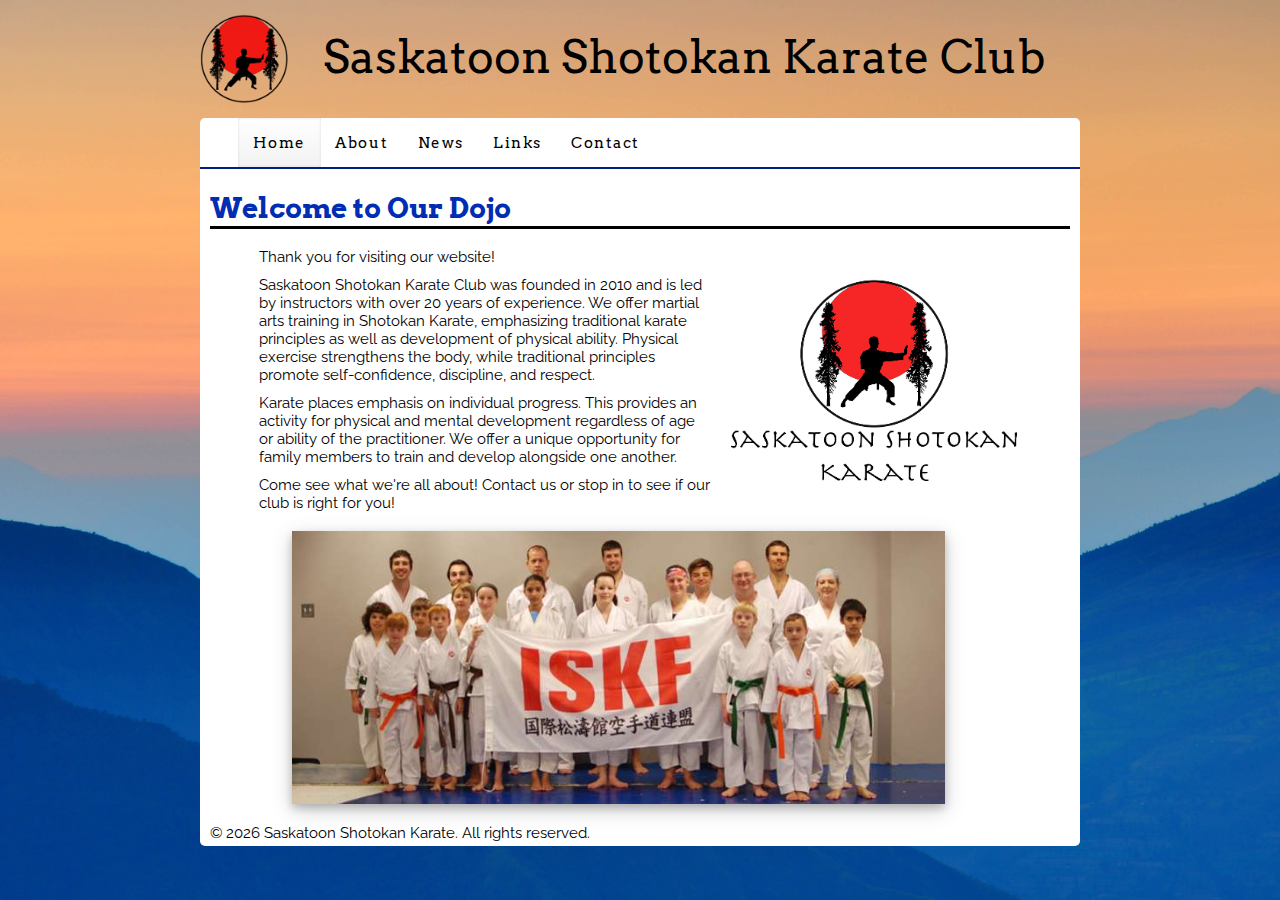
==== index.html @ be0ef7e3 "Update index.html" ====
<!DOCTYPE html>
<html>
<head>
<meta name="viewport" content="width=device-width, initial-scale=1">
<meta property="og:url"           content="https://chel-grd.github.io/karate/index.html" />
<meta property="og:type"          content="website" />
<meta property="og:title"         content="Saskatoon Shotokan Karate" />
<meta property="og:description"   content="Saskatoon Shotokan Karate Club" />
<meta property="og:image"	    content="https://chel-grd.github.io/karate/images/saskShotokanLogoThick.png" />
<meta property="og:image:secure_url"	content="https://chel-grd.github.io/karate/images/saskShotokanLogoThick.png" />
<meta property="og:image:width" content="400" /> 
<meta property="og:image:height" content="400" />
<link rel="icon" href="images/saskShotokanLogoNoText.png"></head>
<div id="wrapper">
<head>
<link href='https://fonts.googleapis.com/css?family=Raleway' rel='stylesheet' type='text/css'>
<link href='https://fonts.googleapis.com/css?family=Arvo' rel='stylesheet' type='text/css'>
<link href="siteMinify.css" rel="stylesheet">
<title id="title">Saskatoon Shotokan Karate</title>		
<div class="logoHeader">
<div class="shotokanLogo">
<img style="width:100%" src="images/saskShotokanLogoNoText.png"/>
</div>
<a class = "webTitleLink" href="index.html">
<div id="webTitle">Saskatoon Shotokan Karate Club</div>
</a>
</div>	
</head>

<body>	
<div id="fb-root"></div>
<script>(window.addEventListener('DOMContentLoaded',function(d, s, id) {
var js, fjs = d.getElementsByTagName(s)[0];
if (d.getElementById(id)) return;
js = d.createElement(s); js.id = id;
js.src = "//connect.facebook.net/en_US/sdk.js#xfbml=1&version=v2.8";
fjs.parentNode.insertBefore(js, fjs);
}(document, 'script', 'facebook-jssdk')));</script>			
<nav id="nav02"></nav>
<!-- INDEX -->
<div id='index' class="main">
<h1>Welcome to Our Dojo</h1>
<div class = 'indexContainer'>
<div id="welcomeStatement" >
<p>
Thank you for visiting our website!
</p>
<br><br>
<p>
Saskatoon Shotokan Karate Club was founded in 2010 and is led by instructors with over 20 years of experience. 
We offer martial arts training in Shotokan Karate, emphasizing traditional karate principles as well as development of physical ability.
Physical exercise strengthens the body, while traditional principles promote self-confidence, discipline, and respect.
</p>
<br><br>
<p>
Karate places emphasis on individual progress. This provides an activity for physical and mental development regardless of age or ability of the practitioner.
We offer a unique opportunity for family members to train and develop alongside one another. 
</p>
<br><br>
<p>
Come see what we're all about!  Contact us or stop in to see if our club is right for you!
</p>
</div>
<div id='largeLogo'>
<img src="images/saskShotokanLogoThick1.png" style="float:right;width:100%;"/>
</div>
</div>
<div class='indexContainer'><img class="groupPhoto" src="images/dojoGroupPhoto.jpg"/></div>
<div style="margin-top:1.5vw" class="fb-like" data-href="https://chel-grd.github.io/karate/index.html" data-layout="button_count" data-action="like" data-size="small" data-show-faces="true" data-share="true"></div>
<footer class="foot01"></footer>
</div>
<!-- END INDEX -->
<!-- ABOUT -->
<div id='about' class="main hidden">
<h1>About Us</h1>
<p>
Saskatoon Shotokan Karate Club was founded in 2010 by Sensei Philip Boutin. The club was established
as an affiliate of the International Shotokan Karate Federation, a non-profit organization which
strives to uphold the integrity and goals of Shotokan Karate's founder: Master Gichin Funakoshi.
</p>
<br><br>
<p>
Master Funakoshi developed the Dojo Kun, his vision for the key principles of self-development through
karate. We recite these principles at the end of each session to emphasize their importance to our
training. 
</p>
<br><br>
<p>
The first ISKF dojo in Saskatchewan was founded in 1981 by Sensei Del Phillips. In 2013, Sensei Philip
Boutin was voted Saskatchewan Director for ISKF Canada and the Saskatoon Shotokan Karate Club was named the 
provincial headquarters.
</p>
<h2>Dojo Kun</h2>
<p class='dojoKun'>Seek perfection of character &#x25CF; Be faithful &#x25CF; Endeavour &#x25CF; Respect others &#x25CF; Refrain from violent behaviour</p>		
<div class='indexContainer'><img class="groupPhoto" src="images/ISKF Sask April 2016.jpg"/></div>
<h1>General Information/Downloads</h1>
<ul>
<li><a href='2017 Winter-Spring Calendar.pdf'>Printable 2017 Winter-Spring Calendar</a></li>
<li><a href='ISKF Tournament Rules and Regulations Fourth Edition draft 10.pdf'>ISKF Tournament Rules and Regulations</a></li>
<li><a href='Dan Examination Time Requirements.pdf'>Dan Examination Requirements</a></li>
<li><a href='Instructor Trainee Request Form.pdf'>Instructor Trainee Request Form</a></li>
<li><a href='ISKF Dan Reg Form Blank.pdf'>ISKF Dan Registration Form</a></li>
<li><a href='Dan Exam Syllabus.pdf'>Dan Exam Syllabus</a></li>
<li><a href='Kyu Exam Syllabus.pdf'>Kyu Exam Syllabus</a></li>
</ul>	
<footer class="foot01"></footer>
</div>
<!-- END ABOUT -->
<!-- INSTRUCTORS -->
<div id="instructors" class="main hidden">
<h1>Instructors</h1>
<h2>Sensei Philip Boutin</h2>
<div id="aboutInstructor">
<div id="instructorPicture">
<img height=100%; width=100%; src="images/senseiPhil2.jpeg"/>	
</div>
<div id="aboutMe">About Me:
<p>
Sensei Phil began his karate training in 1995. Since then, he has had the opportunity
to travel and train with numereous brilliant karate minds including karate pioneers
Nishiyama, Okazaki, and Yaguchi Senseis. He continues to travel regularly to learn 
from a new generation of leading karate-ka. 
</p>
<br>
<p>
As a teenager, Phil began assisting and eventually teaching in the former Saskatchewan
provincial headquarters dojo. As a university student, he opened the Saskatoon Shotokan
Karate Club. The dojo became provincial headquarters in 2013 as Sensei Phil was named 
Saskatchewan Director for ISKF Canada. He has appeared as an invited guest instructor
across the prairie provinces. 
</p>
<br>
<p>
Phil has been competing on the national and international stage since 1998. He served
for five years as the Saskatchewan coach in national and international competition before
becoming a certified tournament official.						
</p>
</div>
</div>
<h2>Sensei Bradley Boutin</h2>
<div id="aboutInstructor">
<div id="instructorPicture">
<img height=100%; width=100%; src="images/senseiBrad.jpeg"/>
</div>
<div id="aboutMe">About Me:
<p>Sensei Brad started his karate career in the fall of 1997. He has been fortunate enough
  to travel and train under some of the greatest instructors across North America. As he
  became more experienced, Brad's focus started to shift from competition to judging and
  instructing. At the age of 12 he began judging small tournaments, and at the age of 15 he
  began assisting and instructing in the dojo. He is now a certified judge and assistant 
  instructor in his Saskatoon dojo.</p>
<br>
<p>Sensei Brad is also the Saskatchewan coach in national competitions. He enjoys doing his 
  part in helping students reach their maximum potential. He feels the greatest sense of
  accomplishment when his students achieve success.</p>
</div>
</div>
<h2>Sempai Dwayne Harris</h2>
<div id="aboutInstructor">
<div id="instructorPicture">
<img height=100%; width=100%; src="images/sempaiDwayne.jpeg"/>
</div>
<div id="aboutMe">About Me:
<p>
Dwayne began martial arts with Judo at age 13 in 1988. Two years later he was introduced
to Shotokan Karate and immediately immersed himself in the practice. He trained under Del 
Phillips in Prince Albert and was fortunate to receive instruction by Sensei Yaguchi, Sensei
Okazaki, Sensei Koyama, and Sensei Dingman. Dwayne has competed and won medals in local and
provincial competition as well as gold medals in the Western Canadian Championships.
</p>
<br>
<p>
Dwayne now enjoys training and assisting instruction with the Saskatoon Shotokan Karate Club.
</p>
</div>
</div>
<footer class="foot01"></footer>
</div>
<!-- END INSTRUCTORS -->
<!-- FEES -->
<div id="fees" class="main hidden">
<h1>Class Fees</h1>
<p id="feesP">For information on class fees, please contact Sensei Philip Boutin. Feel free to drop in for a class before committing to paying for a full session!</p>
<footer class="foot01"></footer>	
</div>
<!-- END FEES -->
<!-- CALENDAR -->
<div id="calendar" class="main hidden">
<h1>Class Schedule & Calendar of Events</h1>
<div id="calendar2"></div> 
<div id="colorBoxWrapper">
<div id="colorBox"class="walterMurray"></div>
<p id="colorBoxText">Walter Murray Wresting Gym</p>
</div>
<div id="colorBoxWrapper">
<div id="colorBox"class="albertCommunityCentre"></div>
<p id="colorBoxText">Albert Community Centre</p>
</div>
<div id="colorBoxWrapper">
<div id="colorBox"class="popeJohnPaulII"></div>
<p id="colorBoxText">Pope John Paul II Elementary School</p>
</div>
<footer class="foot01"></footer>
</div>
<!-- END CALENDAR -->
<!-- CLUB NEWS -->
<div id="news" class="main hidden">
<h1>News & Events</h1>
<h2>ISKF Canada Championships</h2>
<p>Date: May 19-21 2017</p>
<p>Location: University of Saskatchewan, Saskatoon, SK</p>
<a class='news' href='ISKF Canada 2017 Nationals Saskatoon - 2017-02-17.pdf'>Nationals Registration Package</a>
<h2>ISKF Sask Anniversary Seminar</h2>
<p>Date: April 1-2 2017</p>
<p>Location: E. D. Feehan Catholic High School Gymnasium, Saskatoon, SK</p>
<a class='news' href='ISKF Sask April 2017 Info.pdf'>ISKF Saskatchewan Invitational Seminar, Tournament, and Examination PDF</a>
<h2>ISKF Alberta Events</h2>
<a class='news' href='2017 ISKF Alberta Events.pdf'>2017 ISKF Alberta Events PDF</a>
<h1>Past Events</h1>
<h2>SSKC 7th Anniversary Dojo Tournament and Banquet</h2>
<p>Date: February 4 2017</p>
<p>Location: Albert Community Centre and Smiley's Buffet and Catering, Saskatoon, SK</p>
<a class='news' href='01 Anniversary Form.pdf'>2017 Anniversay Banquet Form</a>
<h2>2017 SSKC Merchandise Sale</h2>
<a class='news' href='2017 SSKC Merchandise Sale.pdf'>2017 SSKC Merchandise Order Form</a>			
<footer class="foot01"></footer>
</div>
<!-- END CLUB NEWS -->
<!-- LINKS -->
<div id="links" class="main hidden">
<h1>Links</h1>
<p>
Saskatoon Shotokan Karate Club is a proud member of the International Shotokan Karate Federation (ISKF)
and the Saskatchewan Karate Association (SKA). As such, we have access to a high calibre of karate
instruction and competition. Ranks achieved in our dojo are sanctioned by the ISKF.
</p>
<br>
<ul>
<li><a href="http://saskkarate.ca/" style="font-family:Raleway">Saskatchewan Karate Association (SKA)</a></li>
<li><a href="http://iskf.com/" style="font-family:Raleway">International Shotokan Karate Federation (ISKF)</a></li>
<li><a href="http://www.iskfcanada.ca/" style="font-family:Raleway">ISKF Canada</a></li>
</ul>	
<footer class="foot01"></footer>
</div>
<!-- END LINKS -->
<!-- CONTACT -->
<div id="contact" class="main hidden">
<h1>Contact Us</h1>
<table>
<thead>
<th id="contact_header">Mailing Address</th>
<th id="contact_header">Dojo Address</th>
<th id="contact_header">Email</th>
<th id="contact_header">Telephone</th>
</thead>
<tbody>
<tr>
<td>
1532 Wiggins Ave S <br>
Saskatoon, SK <br>
S7H 2J8
</td>
<td>
Wrestling Gymnasium <br>
Walter Murray Collegiate<br>
1905 Preston Ave S <br>
Saskatoon, SK
</td>
<td><a href="mailto:iskf.sk@gmail.com">iskf.sk@gmail.com</a></td>
<td>1-(306)-961-2399</td>
</tr>
</tbody>
</table>
<div id="map">
<h2>Dojo Map</h2>
<iframe src="https://www.google.com/maps/embed?pb=!1m14!1m8!1m3!1d4900.69178648677!2d-106.6216819!3d52.109835!3m2!1i1024!2i768!4f13.1!3m3!1m2!1s0x0%3A0x9f13b7360dfa2bfc!2sWalter+Murray+Collegiate!5e0!3m2!1sen!2sca!4v1436564495607" width="90%" frameborder="0" style="border:0" allowfullscreen></iframe>
</div>
<br>
<footer class="foot01"></footer>
</div>
<!-- END CONTACT -->
<script src="jQuery.js"></script>
<script src="scriptMinify.js"></script>
<script src="calendarMinify.js"></script>
</body>
</div>
</html>
---- siteMinify.css ----
.indexContainer{display:flex;display:-webkit-box;display:-moz-box;display:-ms-flexbox;display:-webkit-flex;-webkit-justify-content:space-around;-moz-justify-content:space-around;justify-content:space-around;-webkit-align-items:center;align-items:center;width:95%}.logoHeader{display:-webkit-box;display:-moz-box;display:-ms-flexbox;display:-webkit-flex;display:flex;-webkit-justify-content:space-around;-moz-justify-content:space-around;justify-content:space-around;-webkit-align-items:center;align-items:center;width:100%;}#welcomeStatement{width:60%}#largeLogo{width:35%}.webTitleLink{width:90%;height:100%;text-align:center;}a.webTitleLink:hover{text-decoration:none}.groupPhoto{width:80%;margin-top:1.5vw;box-shadow:0 4px 8px 0 rgba(0,0,0,.2),0 6px 20px 0 rgba(0,0,0,.19)}.main{padding:0.29vw;padding-left:0.8vw;padding-right:0.8vw;background-color:#fff;border-radius:0 0 5px 5px}.hidden{display:none}.nav{display:flex;display:-webkit-box;display:-moz-box;display:-ms-flexbox;display:-webkit-flex;-webkit-flex-flow:row wrap;-moz-flex-flow:row wrap;flex-flow:row wrap;-webkit-justify-content:flex-start;-moz-justify-content:flex-start;justify-content:flex-start}.navButton{height:100%}#navMenu{line-height:1;border-radius:5px 5px 0 0;-moz-border-radius:5px 5px 0 0;-webkit-border-radius:5px 5px 0 0;background:#fff;background:-moz-linear-gradient(top,#ffffff 0%,#ffffff 100%);background:-webkit-gradient(linear,left top,left bottom,color-stop(0%,#ffffff),color-stop(100%,#ffffff));background:-webkit-linear-gradient(top,#ffffff 0%,#ffffff 100%);background:-o-linear-gradient(top,#ffffff 0%,#ffffff 100%);background:-ms-linear-gradient(top,#ffffff 0%,#ffffff 100%);background:linear-gradient(to bottom,#ffffff 0%,#ffffff 100%);border-bottom:2px solid #002080;width:auto}#navMenu button{background:#fff;background:-moz-linear-gradient(top,#ffffff 0%,#ffffff 100%);background:-webkit-gradient(linear,left top,left bottom,color-stop(0%,#ffffff),color-stop(100%,#ffffff));background:-webkit-linear-gradient(top,#ffffff 0%,#ffffff 100%);background:-o-linear-gradient(top,#ffffff 0%,#ffffff 100%);background:-ms-linear-gradient(top,#ffffff 0%,#ffffff 100%);background:linear-gradient(to bottom,#ffffff 0%,#ffffff 100%);color:#000;font-family:'Arvo',serif;font-size:/*17px*/1.2vw;letter-spacing:0.12vw;padding:1.15vw 1.15vw;text-decoration:none;border:none}#navMenu ul{list-style:none}#subMenu{position:absolute}#navMenu>ul>li>button.active,#navMenu>ul>li>button:hover{color:#000;box-shadow:inset 0 0 3px #d9d9d9;-moz-box-shadow:inset 0 0 3px #d9d9d9;-webkit-box-shadow:inset 0 0 3px #d9d9d9;background:#f2f2f2;background:-moz-linear-gradient(top,#ffffff 0%,#f2f2f2 100%);background:-webkit-gradient(linear,left top,left bottom,color-stop(0%,#ffffff),color-stop(100% #f2f2f2));background:-webkit-linear-gradient(top,#ffffff 0%,#f2f2f2 100%);background:-o-linear-gradient(top,#ffffff 0%,#f2f2f2 100%);background:-ms-linear-gradient(top,#ffff 0%,#f2f2f2 100%);background:linear-gradient(to bottom,#ffffff 0%,#f2f2f2 100%)}#navMenu>ul>li>ul>li>button{background:#002080;color:#fff;font-size:1.2vw;border-style:none;border-bottom:2px solid #000}#navMenu>ul>li>ul>li>button:hover{background:#2e2ee3}body{font-family:'Arvo' serif;font-size:0.31vw;background-image:url(images/fuji-min.jpg);-moz-background-size:cover;-webkit-background-size:cover;background-size:cover;background-position:top center;background-repeat:no-repeat;background-attachment:fixed;background-color:#d9ad80;color:black;padding:3px}nav{margin-top:0.87vw}hr.style-one{border:0;height:1px;background:black}.fb-like{margin-top:50px}#instructorName{width:200px;text-align:left}#aboutInstructor{height:33vw;width:95%;margin-left:3.46vw;margin-bottom:3vw}#instructorPicture{width:30%;float:left;border:2px solid black;box-shadow:10px 10px 5px #888;display:inline-block;margin-top:3vw;}#aboutMe{margin-left:2vw;float:left;height:100%;width:50%;font-size:1.4vw;font-family:'Raleway',serif;display:inline-block}#calendar2{padding:0.28vw;padding-left:0.58vw;padding-right:0.57vw;font-family:'Arvo',serif;margin-bottom:0.87vw}#calendarHeader{width:100%;margin-left:auto;margin-right:auto;text-align:center;background:#002db3;background-image:linear-gradient(to right,white,#b3d9ff,#002db3,#b3d9ff,white)}#yearLabel{width:100%;margin-left:auto;margin-right:auto;text-align:center;vertical-align:middle;font-family:'Raleway',serif;font-size:0.75vw;color:white;text-shadow:2px 2px black;background:#002db3;background-image:linear-gradient(to right,white,#b3d9ff,#002db3,#b3d9ff,white)}#month{padding:5px;padding-left:15px;padding-right:15px;vertical-align:middle;font-family:'Raleway',serif;font-size:1.5vw;display:inline-block;color:white;text-shadow:2px 2px black}#calendarButtonLeft,#calendarButtonRight{padding:0.29vw;padding-left:0.87vw;padding-right:0.87vw;background:none;border:none;vertical-align:middle;display:inline-block;font-size:0.75vw}#calendarButtonLeft:hover,#calendarButtonRight:hover{text-shadow:-1px -1px 0 #b3d9ff,1px -1px 0 #b3d9ff,-1px 1px 0 #b3d9ff,1px 1px 0 #b3d9ff}#week{padding:0.29vw;padding-left:0;padding-right:0;text-align:center;font-family:'Raleway',serif;/*border-radius:5px 5px 5px 5px;*/width:auto}#weekday{padding:0.58vw;width:5.48vw;text-align:center;display:inline-block;margin-left:0.12vw;margin-right:0.12vw;font-size:0.75vw}#calendarDay{padding:0.58vw;width:5.4vw;text-align:center;font-size:0.5vw;vertical-align:bottom;display:inline-block;background-color:#fff;border-radius:5px 5px 5px 5px;border:0.05vw solid black;margin-left:0.12vw;margin-right:0.12vw;height:5.4vw}#dayNumber{text-align:right;vertical-align:top;font-size:0.75vw;margin-bottom:0.58vw;color:black}.shotokanLogo{width:10%;}#webTitle{height:100%;width:100%;/*font-size:52px*/font-size:3.5vw;font-family:'Arvo',serif;font-weight:100;padding-top:1.5vw;padding-bottom:1.7vw;color:black}#colorBox{border:0.11vw solid black;margin:0.58vw;height:1.5vw;width:1.5vw;display:inline-block;vertical-align:middle}#colorBoxText{text-align:left;vertical-align:middle;display:inline-block;padding-left:0.29vw;font-size:0.87vw}#colorBox.walterMurray{background:#60c}#colorBox.albertCommunityCentre{background:#c00}#colorBox.popeJohnPaulII{background:#093}.foot01{font-family:'Raleway';margin-top:20px;color:#941313}#addressInfo{color:black}#wrapper{margin-left:auto;margin-right:auto;width:70%}#contact_header{text-align:center}#map{margin-top:2vw;margin-bottom:2vw;text-align:center;padding:0 0 0 0}#feesP{float:left;margin-top:20px;margin-bottom:20px}h1{font-family:'Arvo',serif;border-bottom:3px solid black;color:#002db3;font-size:/*30px*/2.2vw}h2{font-family:'Arvo',serif;color:dimgray;font-size:1.7vw;text-align:left}h3{font-family:'Arvo',serif;color:black;font-size:14px;text-align:left}table{width:100%}table,th,td{border-collapse:collapse;padding:5px;font-family:'Raleway',serif}th{text-align:left;color:black;background-color:#b3d9ff;border:2px solid black;font-size:1.2vw;}table tr{background-color:ffffff}tr{margin-left:50px}td{color:black;text-align:center;border:2px solid black;font-size:1.2vw;}p{padding-left:3vw;margin:0;font-size:/*15px*/1.2vw;font-family:Raleway;color:black}p.dojoKun{font-weight:700;font-style:italic}ul{padding-left:3vw;margin:0;font-family:Raleway}a{text-decoration:none;color:blue;font-size:1.2vw;font-family:Raleway}a.news{padding-left:3vw}a:hover{text-decoration:underline}.highlight{text-shadow:-1px 0 white,0 1px white,1px 0 white,0 -1px white}#calendarDay.diffMonth{background-color:#cce6ff}
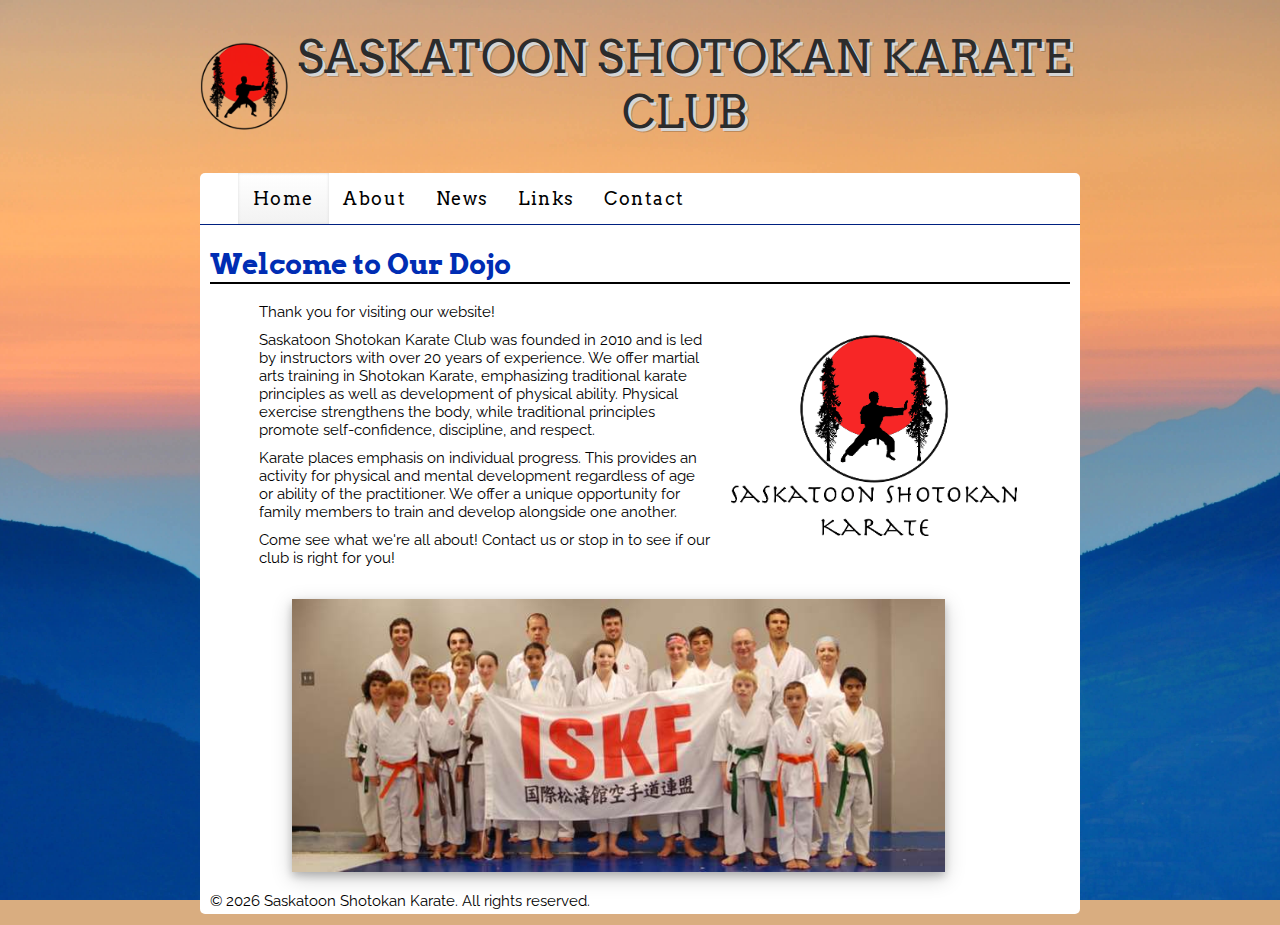
==== commit 73d3bd91: "Update index.html" ====
--- a/index.html
+++ b/index.html
@@ -22,7 +22,7 @@
 <img style="width:100%" src="images/saskShotokanLogoNoText.png"/>
 </div>
 <a class = "webTitleLink" href="index.html">
-<div id="webTitle">Saskatoon Shotokan Karate Club</div>
+<div id="webTitle">SASKATOON SHOTOKAN KARATE CLUB</div>
 </a>
 </div>	
 </head>
--- a/siteMinify.css
+++ b/siteMinify.css
@@ -1 +1 @@
-.indexContainer{display:flex;display:-webkit-box;display:-moz-box;display:-ms-flexbox;display:-webkit-flex;-webkit-justify-content:space-around;-moz-justify-content:space-around;justify-content:space-around;-webkit-align-items:center;align-items:center;width:95%}.logoHeader{display:-webkit-box;display:-moz-box;display:-ms-flexbox;display:-webkit-flex;display:flex;-webkit-justify-content:space-around;-moz-justify-content:space-around;justify-content:space-around;-webkit-align-items:center;align-items:center;width:100%;}#welcomeStatement{width:60%}#largeLogo{width:35%}.webTitleLink{width:90%;height:100%;text-align:center;}a.webTitleLink:hover{text-decoration:none}.groupPhoto{width:80%;margin-top:1.5vw;box-shadow:0 4px 8px 0 rgba(0,0,0,.2),0 6px 20px 0 rgba(0,0,0,.19)}.main{padding:0.29vw;padding-left:0.8vw;padding-right:0.8vw;background-color:#fff;border-radius:0 0 5px 5px}.hidden{display:none}.nav{display:flex;display:-webkit-box;display:-moz-box;display:-ms-flexbox;display:-webkit-flex;-webkit-flex-flow:row wrap;-moz-flex-flow:row wrap;flex-flow:row wrap;-webkit-justify-content:flex-start;-moz-justify-content:flex-start;justify-content:flex-start}.navButton{height:100%}#navMenu{line-height:1;border-radius:5px 5px 0 0;-moz-border-radius:5px 5px 0 0;-webkit-border-radius:5px 5px 0 0;background:#fff;background:-moz-linear-gradient(top,#ffffff 0%,#ffffff 100%);background:-webkit-gradient(linear,left top,left bottom,color-stop(0%,#ffffff),color-stop(100%,#ffffff));background:-webkit-linear-gradient(top,#ffffff 0%,#ffffff 100%);background:-o-linear-gradient(top,#ffffff 0%,#ffffff 100%);background:-ms-linear-gradient(top,#ffffff 0%,#ffffff 100%);background:linear-gradient(to bottom,#ffffff 0%,#ffffff 100%);border-bottom:2px solid #002080;width:auto}#navMenu button{background:#fff;background:-moz-linear-gradient(top,#ffffff 0%,#ffffff 100%);background:-webkit-gradient(linear,left top,left bottom,color-stop(0%,#ffffff),color-stop(100%,#ffffff));background:-webkit-linear-gradient(top,#ffffff 0%,#ffffff 100%);background:-o-linear-gradient(top,#ffffff 0%,#ffffff 100%);background:-ms-linear-gradient(top,#ffffff 0%,#ffffff 100%);background:linear-gradient(to bottom,#ffffff 0%,#ffffff 100%);color:#000;font-family:'Arvo',serif;font-size:/*17px*/1.2vw;letter-spacing:0.12vw;padding:1.15vw 1.15vw;text-decoration:none;border:none}#navMenu ul{list-style:none}#subMenu{position:absolute}#navMenu>ul>li>button.active,#navMenu>ul>li>button:hover{color:#000;box-shadow:inset 0 0 3px #d9d9d9;-moz-box-shadow:inset 0 0 3px #d9d9d9;-webkit-box-shadow:inset 0 0 3px #d9d9d9;background:#f2f2f2;background:-moz-linear-gradient(top,#ffffff 0%,#f2f2f2 100%);background:-webkit-gradient(linear,left top,left bottom,color-stop(0%,#ffffff),color-stop(100% #f2f2f2));background:-webkit-linear-gradient(top,#ffffff 0%,#f2f2f2 100%);background:-o-linear-gradient(top,#ffffff 0%,#f2f2f2 100%);background:-ms-linear-gradient(top,#ffff 0%,#f2f2f2 100%);background:linear-gradient(to bottom,#ffffff 0%,#f2f2f2 100%)}#navMenu>ul>li>ul>li>button{background:#002080;color:#fff;font-size:1.2vw;border-style:none;border-bottom:2px solid #000}#navMenu>ul>li>ul>li>button:hover{background:#2e2ee3}body{font-family:'Arvo' serif;font-size:0.31vw;background-image:url(images/fuji-min.jpg);-moz-background-size:cover;-webkit-background-size:cover;background-size:cover;background-position:top center;background-repeat:no-repeat;background-attachment:fixed;background-color:#d9ad80;color:black;padding:3px}nav{margin-top:0.87vw}hr.style-one{border:0;height:1px;background:black}.fb-like{margin-top:50px}#instructorName{width:200px;text-align:left}#aboutInstructor{height:33vw;width:95%;margin-left:3.46vw;margin-bottom:3vw}#instructorPicture{width:30%;float:left;border:2px solid black;box-shadow:10px 10px 5px #888;display:inline-block;margin-top:3vw;}#aboutMe{margin-left:2vw;float:left;height:100%;width:50%;font-size:1.4vw;font-family:'Raleway',serif;display:inline-block}#calendar2{padding:0.28vw;padding-left:0.58vw;padding-right:0.57vw;font-family:'Arvo',serif;margin-bottom:0.87vw}#calendarHeader{width:100%;margin-left:auto;margin-right:auto;text-align:center;background:#002db3;background-image:linear-gradient(to right,white,#b3d9ff,#002db3,#b3d9ff,white)}#yearLabel{width:100%;margin-left:auto;margin-right:auto;text-align:center;vertical-align:middle;font-family:'Raleway',serif;font-size:0.75vw;color:white;text-shadow:2px 2px black;background:#002db3;background-image:linear-gradient(to right,white,#b3d9ff,#002db3,#b3d9ff,white)}#month{padding:5px;padding-left:15px;padding-right:15px;vertical-align:middle;font-family:'Raleway',serif;font-size:1.5vw;display:inline-block;color:white;text-shadow:2px 2px black}#calendarButtonLeft,#calendarButtonRight{padding:0.29vw;padding-left:0.87vw;padding-right:0.87vw;background:none;border:none;vertical-align:middle;display:inline-block;font-size:0.75vw}#calendarButtonLeft:hover,#calendarButtonRight:hover{text-shadow:-1px -1px 0 #b3d9ff,1px -1px 0 #b3d9ff,-1px 1px 0 #b3d9ff,1px 1px 0 #b3d9ff}#week{padding:0.29vw;padding-left:0;padding-right:0;text-align:center;font-family:'Raleway',serif;/*border-radius:5px 5px 5px 5px;*/width:auto}#weekday{padding:0.58vw;width:5.48vw;text-align:center;display:inline-block;margin-left:0.12vw;margin-right:0.12vw;font-size:0.75vw}#calendarDay{padding:0.58vw;width:5.4vw;text-align:center;font-size:0.5vw;vertical-align:bottom;display:inline-block;background-color:#fff;border-radius:5px 5px 5px 5px;border:0.05vw solid black;margin-left:0.12vw;margin-right:0.12vw;height:5.4vw}#dayNumber{text-align:right;vertical-align:top;font-size:0.75vw;margin-bottom:0.58vw;color:black}.shotokanLogo{width:10%;}#webTitle{height:100%;width:100%;/*font-size:52px*/font-size:3.5vw;font-family:'Arvo',serif;font-weight:100;padding-top:1.5vw;padding-bottom:1.7vw;color:black}#colorBox{border:0.11vw solid black;margin:0.58vw;height:1.5vw;width:1.5vw;display:inline-block;vertical-align:middle}#colorBoxText{text-align:left;vertical-align:middle;display:inline-block;padding-left:0.29vw;font-size:0.87vw}#colorBox.walterMurray{background:#60c}#colorBox.albertCommunityCentre{background:#c00}#colorBox.popeJohnPaulII{background:#093}.foot01{font-family:'Raleway';margin-top:20px;color:#941313}#addressInfo{color:black}#wrapper{margin-left:auto;margin-right:auto;width:70%}#contact_header{text-align:center}#map{margin-top:2vw;margin-bottom:2vw;text-align:center;padding:0 0 0 0}#feesP{float:left;margin-top:20px;margin-bottom:20px}h1{font-family:'Arvo',serif;border-bottom:3px solid black;color:#002db3;font-size:/*30px*/2.2vw}h2{font-family:'Arvo',serif;color:dimgray;font-size:1.7vw;text-align:left}h3{font-family:'Arvo',serif;color:black;font-size:14px;text-align:left}table{width:100%}table,th,td{border-collapse:collapse;padding:5px;font-family:'Raleway',serif}th{text-align:left;color:black;background-color:#b3d9ff;border:2px solid black;font-size:1.2vw;}table tr{background-color:ffffff}tr{margin-left:50px}td{color:black;text-align:center;border:2px solid black;font-size:1.2vw;}p{padding-left:3vw;margin:0;font-size:/*15px*/1.2vw;font-family:Raleway;color:black}p.dojoKun{font-weight:700;font-style:italic}ul{padding-left:3vw;margin:0;font-family:Raleway}a{text-decoration:none;color:blue;font-size:1.2vw;font-family:Raleway}a.news{padding-left:3vw}a:hover{text-decoration:underline}.highlight{text-shadow:-1px 0 white,0 1px white,1px 0 white,0 -1px white}#calendarDay.diffMonth{background-color:#cce6ff}
+.indexContainer{display:flex;display:-webkit-box;display:-moz-box;display:-ms-flexbox;display:-webkit-flex;-webkit-justify-content:space-around;-moz-justify-content:space-around;justify-content:space-around;-webkit-align-items:center;align-items:center;width:95%;margin-bottom:1vw}.logoHeader{display:-webkit-box;display:-moz-box;display:-ms-flexbox;display:-webkit-flex;display:flex;-webkit-justify-content:space-around;-moz-justify-content:space-around;justify-content:space-around;-webkit-align-items:center;align-items:center;width:100%;}#welcomeStatement{width:60%}#largeLogo{width:35%}.webTitleLink{width:90%;height:100%;text-align:center;}a.webTitleLink:hover{text-decoration:none}.groupPhoto{width:80%;margin-top:1.5vw;box-shadow:0 4px 8px 0 rgba(0,0,0,.2),0 6px 20px 0 rgba(0,0,0,.19)}.main{padding:0.29vw;padding-left:0.8vw;padding-right:0.8vw;background-color:#fff;border-radius:0 0 5px 5px}.hidden{display:none}.nav{display:flex;display:-webkit-box;display:-moz-box;display:-ms-flexbox;display:-webkit-flex;-webkit-flex-flow:row wrap;-moz-flex-flow:row wrap;flex-flow:row wrap;-webkit-justify-content:flex-start;-moz-justify-content:flex-start;justify-content:flex-start}.navButton{height:100%}#navMenu{line-height:1;border-radius:5px 5px 0 0;-moz-border-radius:5px 5px 0 0;-webkit-border-radius:5px 5px 0 0;background:#fff;background:-moz-linear-gradient(top,#ffffff 0%,#ffffff 100%);background:-webkit-gradient(linear,left top,left bottom,color-stop(0%,#ffffff),color-stop(100%,#ffffff));background:-webkit-linear-gradient(top,#ffffff 0%,#ffffff 100%);background:-o-linear-gradient(top,#ffffff 0%,#ffffff 100%);background:-ms-linear-gradient(top,#ffffff 0%,#ffffff 100%);background:linear-gradient(to bottom,#ffffff 0%,#ffffff 100%);border-bottom:0.15vw solid #002080;width:auto}#navMenu button{background:#fff;background:-moz-linear-gradient(top,#ffffff 0%,#ffffff 100%);background:-webkit-gradient(linear,left top,left bottom,color-stop(0%,#ffffff),color-stop(100%,#ffffff));background:-webkit-linear-gradient(top,#ffffff 0%,#ffffff 100%);background:-o-linear-gradient(top,#ffffff 0%,#ffffff 100%);background:-ms-linear-gradient(top,#ffffff 0%,#ffffff 100%);background:linear-gradient(to bottom,#ffffff 0%,#ffffff 100%);color:#000;font-family:'Arvo',serif;font-size:/*17px*/1.4vw;letter-spacing:0.12vw;padding:1.15vw 1.15vw;text-decoration:none;border:none}#navMenu ul{list-style:none}#subMenu{position:absolute}#navMenu>ul>li>button.active,#navMenu>ul>li>button:hover{color:#000;box-shadow:inset 0 0 3px #d9d9d9;-moz-box-shadow:inset 0 0 3px #d9d9d9;-webkit-box-shadow:inset 0 0 3px #d9d9d9;background:#f2f2f2;background:-moz-linear-gradient(top,#ffffff 0%,#f2f2f2 100%);background:-webkit-gradient(linear,left top,left bottom,color-stop(0%,#ffffff),color-stop(100% #f2f2f2));background:-webkit-linear-gradient(top,#ffffff 0%,#f2f2f2 100%);background:-o-linear-gradient(top,#ffffff 0%,#f2f2f2 100%);background:-ms-linear-gradient(top,#ffff 0%,#f2f2f2 100%);background:linear-gradient(to bottom,#ffffff 0%,#f2f2f2 100%)}#navMenu>ul>li>ul>li>button{background:#002080;color:#fff;font-size:1.4vw;border-style:none;border-bottom:0.12vw solid #000}#navMenu>ul>li>ul>li>button:hover{background:#2e2ee3}body{font-family:'Arvo' serif;font-size:0.31vw;background-image:url(images/fuji-min.jpg);-moz-background-size:cover;-webkit-background-size:cover;background-size:cover;background-position:top center;background-repeat:no-repeat;background-attachment:fixed;background-color:#d9ad80;color:black;padding:3px}nav{margin-top:0.87vw}hr.style-one{border:0;height:0.1vw;width:80%;background:black}.fb-like{margin-top:50px}#instructorName{width:200px;text-align:left}#aboutInstructor{height:33vw;width:95%;margin-left:3.46vw;margin-bottom:3vw}#instructorPicture{width:30%;float:left;border:0.15vw solid black;box-shadow:0.6vw 0.6vw 0.3vw #888;display:inline-block;margin-top:3vw;}#aboutMe{margin-left:2vw;float:left;height:100%;width:50%;font-size:1.4vw;font-family:'Raleway',serif;display:inline-block}#calendar2{padding:0.28vw;padding-left:0.58vw;padding-right:0.57vw;font-family:'Arvo',serif;margin-bottom:0.87vw}#calendarHeader{width:100%;margin-left:auto;margin-right:auto;text-align:center;background:#002db3;background-image:linear-gradient(to right,white,#b3d9ff,#002db3,#b3d9ff,white)}#yearLabel{width:100%;margin-left:auto;margin-right:auto;text-align:center;vertical-align:middle;font-family:'Raleway',serif;font-size:1vw;color:white;text-shadow:2px 2px black;background:#002db3;background-image:linear-gradient(to right,white,#b3d9ff,#002db3,#b3d9ff,white)}#month{padding:0.3vw;padding-left:1vw;padding-right:1vw;vertical-align:middle;font-family:'Raleway',serif;font-size:1.75vw;display:inline-block;color:white;text-shadow:2px 2px black}#calendarButtonLeft,#calendarButtonRight{padding:0.29vw;padding-left:0.87vw;padding-right:0.87vw;background:none;border:none;vertical-align:middle;display:inline-block;font-size:1vw}#calendarButtonLeft:hover,#calendarButtonRight:hover{text-shadow:-1px -1px 0 #b3d9ff,1px -1px 0 #b3d9ff,-1px 1px 0 #b3d9ff,1px 1px 0 #b3d9ff}#week{padding:0.29vw;padding-left:0;padding-right:0;text-align:center;font-family:'Raleway',serif;/*border-radius:5px 5px 5px 5px;*/width:auto}#weekday{padding:0.58vw;width:5.9vw;text-align:center;display:inline-block;margin-left:0.12vw;margin-right:0.12vw;font-size:1vw}#calendarDay{padding:0.58vw;width:5.8vw;text-align:center;font-size:0.65vw;vertical-align:bottom;display:inline-block;background-color:#fff;border-radius:5px 5px 5px 5px;border:0.05vw solid black;margin-left:0.12vw;margin-right:0.12vw;height:5.8vw}#dayNumber{text-align:right;vertical-align:top;font-size:1vw;margin-bottom:0.5vw;color:black}.shotokanLogo{width:10%;}#webTitle{height:100%;width:100%;/*font-size:52px*/font-size:3.5vw;font-family:'Arvo',serif;font-weight:100;padding-top:1.5vw;padding-bottom:1.7vw;/*color:black*/color:#2c2c2c;text-shadow:3px 3px 0px #d5d5d5, 4px 4px 0px rgba(0,0,0,0.2);}#colorBox{border:0.11vw solid black;margin:0.58vw;height:1.5vw;width:1.5vw;display:inline-block;vertical-align:middle}#colorBoxText{text-align:left;vertical-align:middle;display:inline-block;padding-left:0.29vw;font-size:0.87vw}#colorBox.walterMurray{background:#60c}#colorBox.albertCommunityCentre{background:#c00}#colorBox.popeJohnPaulII{background:#093}.foot01{font-family:'Raleway';margin-top:20px;color:#941313}#addressInfo{color:black}#wrapper{margin-left:auto;margin-right:auto;width:70%}#contact_header{text-align:center}#map{margin-top:2vw;margin-bottom:2vw;text-align:center;padding:0 0 0 0}#feesP{float:left;margin-top:20px;margin-bottom:20px}h1{font-family:'Arvo',serif;border-bottom:0.2vw solid black;color:#002db3;font-size:/*30px*/2.2vw}h2{font-family:'Arvo',serif;color:dimgray;font-size:1.7vw;text-align:left}h3{font-family:'Arvo',serif;color:black;font-size:14px;text-align:left}table{width:100%}table,th,td{border-collapse:collapse;padding:0.3vw;font-family:'Raleway',serif}th{text-align:left;color:black;background-color:#b3d9ff;border:0.15vw solid black;font-size:1.2vw;}table tr{background-color:ffffff}tr{margin-left:50px}td{color:black;text-align:center;border:0.15vw solid black;font-size:1.2vw;}p{padding-left:3vw;margin:0;font-size:/*15px*/1.2vw;font-family:Raleway;color:black}p.dojoKun{font-weight:700;font-style:italic}ul{padding-left:3vw;margin:0;font-family:Raleway}a{text-decoration:none;color:blue;font-size:1.2vw;font-family:Raleway}a.news{padding-left:3vw}a:hover{text-decoration:underline}.highlight{text-shadow:-1px 0 white,0 1px white,1px 0 white,0 -1px white}#calendarDay.diffMonth{background-color:#cce6ff}
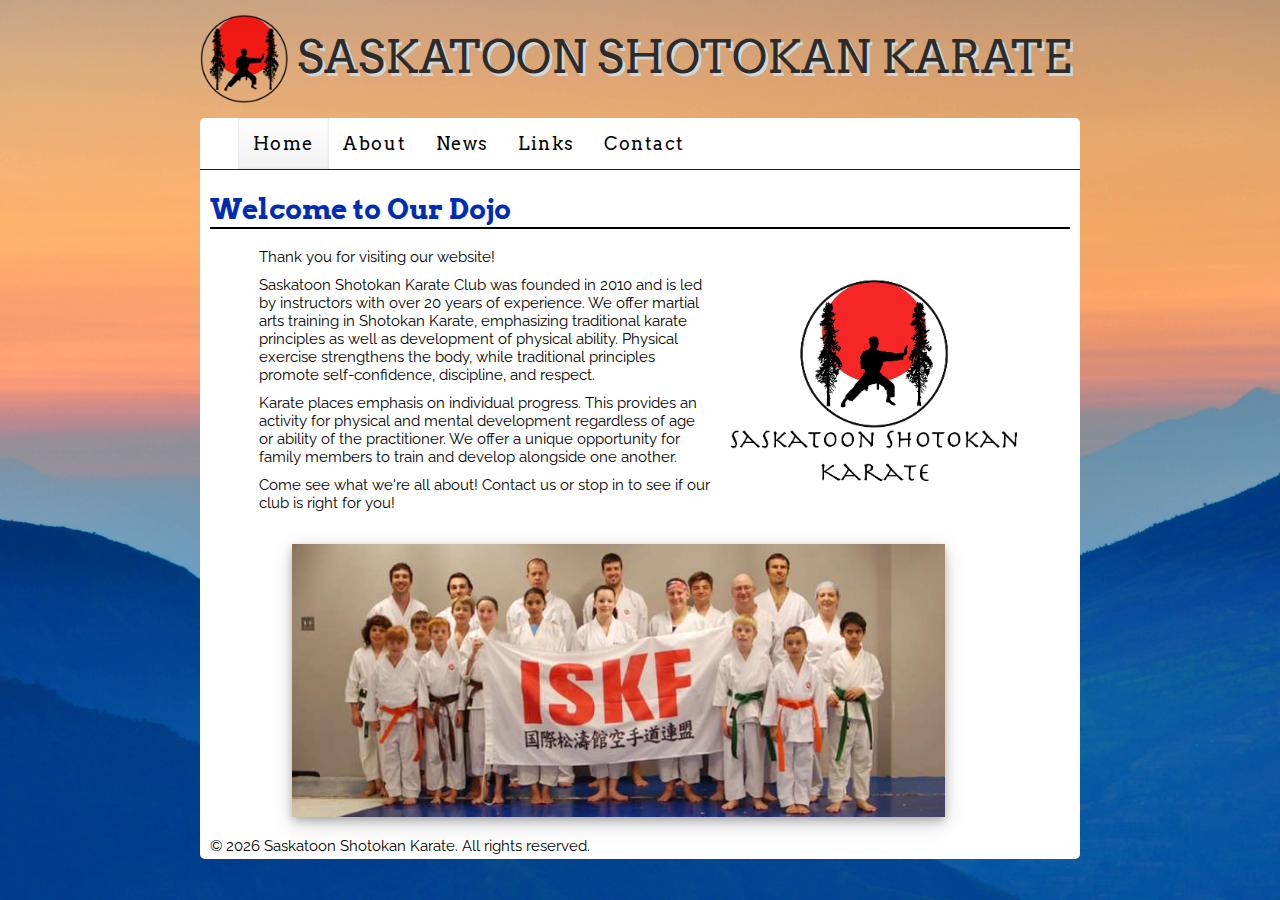
==== commit 0ac96543: "Update index.html" ====
--- a/index.html
+++ b/index.html
@@ -22,7 +22,7 @@
 <img style="width:100%" src="images/saskShotokanLogoNoText.png"/>
 </div>
 <a class = "webTitleLink" href="index.html">
-<div id="webTitle">SASKATOON SHOTOKAN KARATE CLUB</div>
+<div id="webTitle">SASKATOON SHOTOKAN KARATE</div>
 </a>
 </div>	
 </head>
--- a/siteMinify.css
+++ b/siteMinify.css
@@ -1 +1 @@
-.indexContainer{display:flex;display:-webkit-box;display:-moz-box;display:-ms-flexbox;display:-webkit-flex;-webkit-justify-content:space-around;-moz-justify-content:space-around;justify-content:space-around;-webkit-align-items:center;align-items:center;width:95%;margin-bottom:1vw}.logoHeader{display:-webkit-box;display:-moz-box;display:-ms-flexbox;display:-webkit-flex;display:flex;-webkit-justify-content:space-around;-moz-justify-content:space-around;justify-content:space-around;-webkit-align-items:center;align-items:center;width:100%;}#welcomeStatement{width:60%}#largeLogo{width:35%}.webTitleLink{width:90%;height:100%;text-align:center;}a.webTitleLink:hover{text-decoration:none}.groupPhoto{width:80%;margin-top:1.5vw;box-shadow:0 4px 8px 0 rgba(0,0,0,.2),0 6px 20px 0 rgba(0,0,0,.19)}.main{padding:0.29vw;padding-left:0.8vw;padding-right:0.8vw;background-color:#fff;border-radius:0 0 5px 5px}.hidden{display:none}.nav{display:flex;display:-webkit-box;display:-moz-box;display:-ms-flexbox;display:-webkit-flex;-webkit-flex-flow:row wrap;-moz-flex-flow:row wrap;flex-flow:row wrap;-webkit-justify-content:flex-start;-moz-justify-content:flex-start;justify-content:flex-start}.navButton{height:100%}#navMenu{line-height:1;border-radius:5px 5px 0 0;-moz-border-radius:5px 5px 0 0;-webkit-border-radius:5px 5px 0 0;background:#fff;background:-moz-linear-gradient(top,#ffffff 0%,#ffffff 100%);background:-webkit-gradient(linear,left top,left bottom,color-stop(0%,#ffffff),color-stop(100%,#ffffff));background:-webkit-linear-gradient(top,#ffffff 0%,#ffffff 100%);background:-o-linear-gradient(top,#ffffff 0%,#ffffff 100%);background:-ms-linear-gradient(top,#ffffff 0%,#ffffff 100%);background:linear-gradient(to bottom,#ffffff 0%,#ffffff 100%);border-bottom:0.15vw solid #002080;width:auto}#navMenu button{background:#fff;background:-moz-linear-gradient(top,#ffffff 0%,#ffffff 100%);background:-webkit-gradient(linear,left top,left bottom,color-stop(0%,#ffffff),color-stop(100%,#ffffff));background:-webkit-linear-gradient(top,#ffffff 0%,#ffffff 100%);background:-o-linear-gradient(top,#ffffff 0%,#ffffff 100%);background:-ms-linear-gradient(top,#ffffff 0%,#ffffff 100%);background:linear-gradient(to bottom,#ffffff 0%,#ffffff 100%);color:#000;font-family:'Arvo',serif;font-size:/*17px*/1.4vw;letter-spacing:0.12vw;padding:1.15vw 1.15vw;text-decoration:none;border:none}#navMenu ul{list-style:none}#subMenu{position:absolute}#navMenu>ul>li>button.active,#navMenu>ul>li>button:hover{color:#000;box-shadow:inset 0 0 3px #d9d9d9;-moz-box-shadow:inset 0 0 3px #d9d9d9;-webkit-box-shadow:inset 0 0 3px #d9d9d9;background:#f2f2f2;background:-moz-linear-gradient(top,#ffffff 0%,#f2f2f2 100%);background:-webkit-gradient(linear,left top,left bottom,color-stop(0%,#ffffff),color-stop(100% #f2f2f2));background:-webkit-linear-gradient(top,#ffffff 0%,#f2f2f2 100%);background:-o-linear-gradient(top,#ffffff 0%,#f2f2f2 100%);background:-ms-linear-gradient(top,#ffff 0%,#f2f2f2 100%);background:linear-gradient(to bottom,#ffffff 0%,#f2f2f2 100%)}#navMenu>ul>li>ul>li>button{background:#002080;color:#fff;font-size:1.4vw;border-style:none;border-bottom:0.12vw solid #000}#navMenu>ul>li>ul>li>button:hover{background:#2e2ee3}body{font-family:'Arvo' serif;font-size:0.31vw;background-image:url(images/fuji-min.jpg);-moz-background-size:cover;-webkit-background-size:cover;background-size:cover;background-position:top center;background-repeat:no-repeat;background-attachment:fixed;background-color:#d9ad80;color:black;padding:3px}nav{margin-top:0.87vw}hr.style-one{border:0;height:0.1vw;width:80%;background:black}.fb-like{margin-top:50px}#instructorName{width:200px;text-align:left}#aboutInstructor{height:33vw;width:95%;margin-left:3.46vw;margin-bottom:3vw}#instructorPicture{width:30%;float:left;border:0.15vw solid black;box-shadow:0.6vw 0.6vw 0.3vw #888;display:inline-block;margin-top:3vw;}#aboutMe{margin-left:2vw;float:left;height:100%;width:50%;font-size:1.4vw;font-family:'Raleway',serif;display:inline-block}#calendar2{padding:0.28vw;padding-left:0.58vw;padding-right:0.57vw;font-family:'Arvo',serif;margin-bottom:0.87vw}#calendarHeader{width:100%;margin-left:auto;margin-right:auto;text-align:center;background:#002db3;background-image:linear-gradient(to right,white,#b3d9ff,#002db3,#b3d9ff,white)}#yearLabel{width:100%;margin-left:auto;margin-right:auto;text-align:center;vertical-align:middle;font-family:'Raleway',serif;font-size:1vw;color:white;text-shadow:2px 2px black;background:#002db3;background-image:linear-gradient(to right,white,#b3d9ff,#002db3,#b3d9ff,white)}#month{padding:0.3vw;padding-left:1vw;padding-right:1vw;vertical-align:middle;font-family:'Raleway',serif;font-size:1.75vw;display:inline-block;color:white;text-shadow:2px 2px black}#calendarButtonLeft,#calendarButtonRight{padding:0.29vw;padding-left:0.87vw;padding-right:0.87vw;background:none;border:none;vertical-align:middle;display:inline-block;font-size:1vw}#calendarButtonLeft:hover,#calendarButtonRight:hover{text-shadow:-1px -1px 0 #b3d9ff,1px -1px 0 #b3d9ff,-1px 1px 0 #b3d9ff,1px 1px 0 #b3d9ff}#week{padding:0.29vw;padding-left:0;padding-right:0;text-align:center;font-family:'Raleway',serif;/*border-radius:5px 5px 5px 5px;*/width:auto}#weekday{padding:0.58vw;width:5.9vw;text-align:center;display:inline-block;margin-left:0.12vw;margin-right:0.12vw;font-size:1vw}#calendarDay{padding:0.58vw;width:5.8vw;text-align:center;font-size:0.65vw;vertical-align:bottom;display:inline-block;background-color:#fff;border-radius:5px 5px 5px 5px;border:0.05vw solid black;margin-left:0.12vw;margin-right:0.12vw;height:5.8vw}#dayNumber{text-align:right;vertical-align:top;font-size:1vw;margin-bottom:0.5vw;color:black}.shotokanLogo{width:10%;}#webTitle{height:100%;width:100%;/*font-size:52px*/font-size:3.5vw;font-family:'Arvo',serif;font-weight:100;padding-top:1.5vw;padding-bottom:1.7vw;/*color:black*/color:#2c2c2c;text-shadow:3px 3px 0px #d5d5d5, 4px 4px 0px rgba(0,0,0,0.2);}#colorBox{border:0.11vw solid black;margin:0.58vw;height:1.5vw;width:1.5vw;display:inline-block;vertical-align:middle}#colorBoxText{text-align:left;vertical-align:middle;display:inline-block;padding-left:0.29vw;font-size:0.87vw}#colorBox.walterMurray{background:#60c}#colorBox.albertCommunityCentre{background:#c00}#colorBox.popeJohnPaulII{background:#093}.foot01{font-family:'Raleway';margin-top:20px;color:#941313}#addressInfo{color:black}#wrapper{margin-left:auto;margin-right:auto;width:70%}#contact_header{text-align:center}#map{margin-top:2vw;margin-bottom:2vw;text-align:center;padding:0 0 0 0}#feesP{float:left;margin-top:20px;margin-bottom:20px}h1{font-family:'Arvo',serif;border-bottom:0.2vw solid black;color:#002db3;font-size:/*30px*/2.2vw}h2{font-family:'Arvo',serif;color:dimgray;font-size:1.7vw;text-align:left}h3{font-family:'Arvo',serif;color:black;font-size:14px;text-align:left}table{width:100%}table,th,td{border-collapse:collapse;padding:0.3vw;font-family:'Raleway',serif}th{text-align:left;color:black;background-color:#b3d9ff;border:0.15vw solid black;font-size:1.2vw;}table tr{background-color:ffffff}tr{margin-left:50px}td{color:black;text-align:center;border:0.15vw solid black;font-size:1.2vw;}p{padding-left:3vw;margin:0;font-size:/*15px*/1.2vw;font-family:Raleway;color:black}p.dojoKun{font-weight:700;font-style:italic}ul{padding-left:3vw;margin:0;font-family:Raleway}a{text-decoration:none;color:blue;font-size:1.2vw;font-family:Raleway}a.news{padding-left:3vw}a:hover{text-decoration:underline}.highlight{text-shadow:-1px 0 white,0 1px white,1px 0 white,0 -1px white}#calendarDay.diffMonth{background-color:#cce6ff}
+.indexContainer{display:flex;display:-webkit-box;display:-moz-box;display:-ms-flexbox;display:-webkit-flex;-webkit-justify-content:space-around;-moz-justify-content:space-around;justify-content:space-around;-webkit-align-items:center;align-items:center;width:95%;margin-bottom:1vw}.logoHeader{display:-webkit-box;display:-moz-box;display:-ms-flexbox;display:-webkit-flex;display:flex;-webkit-justify-content:space-around;-moz-justify-content:space-around;justify-content:space-around;-webkit-align-items:center;align-items:center;width:100%;}#welcomeStatement{width:60%}#largeLogo{width:35%}.webTitleLink{width:90%;height:100%;text-align:center;}a.webTitleLink:hover{text-decoration:none}.groupPhoto{width:80%;margin-top:1.5vw;box-shadow:0 4px 8px 0 rgba(0,0,0,.2),0 6px 20px 0 rgba(0,0,0,.19)}.main{padding:0.29vw;padding-left:0.8vw;padding-right:0.8vw;background-color:#fff;border-radius:0 0 5px 5px}.hidden{display:none}.nav{display:flex;display:-webkit-box;display:-moz-box;display:-ms-flexbox;display:-webkit-flex;-webkit-flex-flow:row wrap;-moz-flex-flow:row wrap;flex-flow:row wrap;-webkit-justify-content:flex-start;-moz-justify-content:flex-start;justify-content:flex-start}.navButton{height:100%}#navMenu{line-height:1;border-radius:5px 5px 0 0;-moz-border-radius:5px 5px 0 0;-webkit-border-radius:5px 5px 0 0;background:#fff;background:-moz-linear-gradient(top,#ffffff 0%,#ffffff 100%);background:-webkit-gradient(linear,left top,left bottom,color-stop(0%,#ffffff),color-stop(100%,#ffffff));background:-webkit-linear-gradient(top,#ffffff 0%,#ffffff 100%);background:-o-linear-gradient(top,#ffffff 0%,#ffffff 100%);background:-ms-linear-gradient(top,#ffffff 0%,#ffffff 100%);background:linear-gradient(to bottom,#ffffff 0%,#ffffff 100%);border-bottom:0.15vw solid #002080;width:auto}#navMenu button{background:#fff;background:-moz-linear-gradient(top,#ffffff 0%,#ffffff 100%);background:-webkit-gradient(linear,left top,left bottom,color-stop(0%,#ffffff),color-stop(100%,#ffffff));background:-webkit-linear-gradient(top,#ffffff 0%,#ffffff 100%);background:-o-linear-gradient(top,#ffffff 0%,#ffffff 100%);background:-ms-linear-gradient(top,#ffffff 0%,#ffffff 100%);background:linear-gradient(to bottom,#ffffff 0%,#ffffff 100%);color:#000;font-family:'Arvo',serif;font-size:/*17px*/1.4vw;letter-spacing:0.12vw;padding:1.15vw 1.15vw;text-decoration:none;border:none}#navMenu ul{list-style:none}#subMenu{position:absolute}#navMenu>ul>li>button.active,#navMenu>ul>li>button:hover{color:#000;box-shadow:inset 0 0 3px #d9d9d9;-moz-box-shadow:inset 0 0 3px #d9d9d9;-webkit-box-shadow:inset 0 0 3px #d9d9d9;background:#f2f2f2;background:-moz-linear-gradient(top,#ffffff 0%,#f2f2f2 100%);background:-webkit-gradient(linear,left top,left bottom,color-stop(0%,#ffffff),color-stop(100% #f2f2f2));background:-webkit-linear-gradient(top,#ffffff 0%,#f2f2f2 100%);background:-o-linear-gradient(top,#ffffff 0%,#f2f2f2 100%);background:-ms-linear-gradient(top,#ffff 0%,#f2f2f2 100%);background:linear-gradient(to bottom,#ffffff 0%,#f2f2f2 100%)}#navMenu>ul>li>ul>li>button{background:#002080;color:#fff;font-size:1.4vw;border-style:none;border-bottom:0.12vw solid #000}#navMenu>ul>li>ul>li>button:hover{background:#2e2ee3}body{font-family:'Arvo' serif;font-size:0.31vw;background-image:url(images/fuji-min.jpg);-moz-background-size:cover;-webkit-background-size:cover;background-size:cover;background-position:top center;background-repeat:no-repeat;background-attachment:fixed;background-color:#d9ad80;color:black;padding:3px}nav{margin-top:0.87vw}hr.style-one{border:0;height:0.1vw;width:80%;background:black}.fb-like{margin-top:50px}#instructorName{width:200px;text-align:left}#aboutInstructor{height:33vw;width:95%;margin-left:3.46vw;margin-bottom:3vw}#instructorPicture{width:30%;float:left;border:0.15vw solid black;box-shadow:0.6vw 0.6vw 0.3vw #888;display:inline-block;margin-top:3vw;}#aboutMe{margin-left:2vw;float:left;height:100%;width:50%;font-size:1.4vw;font-family:'Raleway',serif;display:inline-block}#calendar2{padding:0.28vw;padding-left:0.58vw;padding-right:0.57vw;font-family:'Arvo',serif;margin-bottom:0.87vw}#calendarHeader{width:100%;margin-left:auto;margin-right:auto;text-align:center;background:#002db3;background-image:linear-gradient(to right,white,#b3d9ff,#002db3,#b3d9ff,white)}#yearLabel{width:100%;margin-left:auto;margin-right:auto;text-align:center;vertical-align:middle;font-family:'Raleway',serif;font-size:1vw;color:white;text-shadow:2px 2px black;background:#002db3;background-image:linear-gradient(to right,white,#b3d9ff,#002db3,#b3d9ff,white)}#month{padding:0.3vw;padding-left:1vw;padding-right:1vw;vertical-align:middle;font-family:'Raleway',serif;font-size:1.75vw;display:inline-block;color:white;text-shadow:2px 2px black}#calendarButtonLeft,#calendarButtonRight{padding:0.29vw;padding-left:0.87vw;padding-right:0.87vw;background:none;border:none;vertical-align:middle;display:inline-block;font-size:1vw}#calendarButtonLeft:hover,#calendarButtonRight:hover{text-shadow:-1px -1px 0 #b3d9ff,1px -1px 0 #b3d9ff,-1px 1px 0 #b3d9ff,1px 1px 0 #b3d9ff}#week{padding:0.29vw;padding-left:0;padding-right:0;text-align:center;font-family:'Raleway',serif;/*border-radius:5px 5px 5px 5px;*/width:auto}#weekday{padding:0.58vw;width:5.9vw;text-align:center;display:inline-block;margin-left:0.12vw;margin-right:0.12vw;font-size:1vw}#calendarDay{padding:0.58vw;width:5.8vw;text-align:center;font-size:0.65vw;vertical-align:bottom;display:inline-block;background-color:#fff;border-radius:5px 5px 5px 5px;border:0.05vw solid black;margin-left:0.12vw;margin-right:0.12vw;height:5.8vw}#dayNumber{text-align:right;vertical-align:top;font-size:1vw;margin-bottom:0.5vw;color:black}.shotokanLogo{width:10%;}#webTitle{height:100%;width:100%;/*font-size:52px*/font-size:3.5vw;font-family:'Arvo',serif;font-weight:100;padding-top:1.5vw;padding-bottom:1.7vw;/*color:black*/color:#2c2c2c;text-shadow:3px 3px 0px #d5d5d5, 3px 3px 0px rgba(0,0,0,0.2);}#colorBox{border:0.11vw solid black;margin:0.58vw;height:1.5vw;width:1.5vw;display:inline-block;vertical-align:middle}#colorBoxText{text-align:left;vertical-align:middle;display:inline-block;padding-left:0.29vw;font-size:0.87vw}#colorBox.walterMurray{background:#60c}#colorBox.albertCommunityCentre{background:#c00}#colorBox.popeJohnPaulII{background:#093}.foot01{font-family:'Raleway';margin-top:20px;color:#941313}#addressInfo{color:black}#wrapper{margin-left:auto;margin-right:auto;width:70%}#contact_header{text-align:center}#map{margin-top:2vw;margin-bottom:2vw;text-align:center;padding:0 0 0 0}#feesP{float:left;margin-top:20px;margin-bottom:20px}h1{font-family:'Arvo',serif;border-bottom:0.2vw solid black;color:#002db3;font-size:/*30px*/2.2vw}h2{font-family:'Arvo',serif;color:dimgray;font-size:1.7vw;text-align:left}h3{font-family:'Arvo',serif;color:black;font-size:14px;text-align:left}table{width:100%}table,th,td{border-collapse:collapse;padding:0.3vw;font-family:'Raleway',serif}th{text-align:left;color:black;background-color:#b3d9ff;border:0.15vw solid black;font-size:1.2vw;}table tr{background-color:ffffff}tr{margin-left:50px}td{color:black;text-align:center;border:0.15vw solid black;font-size:1.2vw;}p{padding-left:3vw;margin:0;font-size:/*15px*/1.2vw;font-family:Raleway;color:black}p.dojoKun{font-weight:700;font-style:italic}ul{padding-left:3vw;margin:0;font-family:Raleway}a{text-decoration:none;color:blue;font-size:1.2vw;font-family:Raleway}a.news{padding-left:3vw}a:hover{text-decoration:underline}.highlight{text-shadow:-1px 0 white,0 1px white,1px 0 white,0 -1px white}#calendarDay.diffMonth{background-color:#cce6ff}
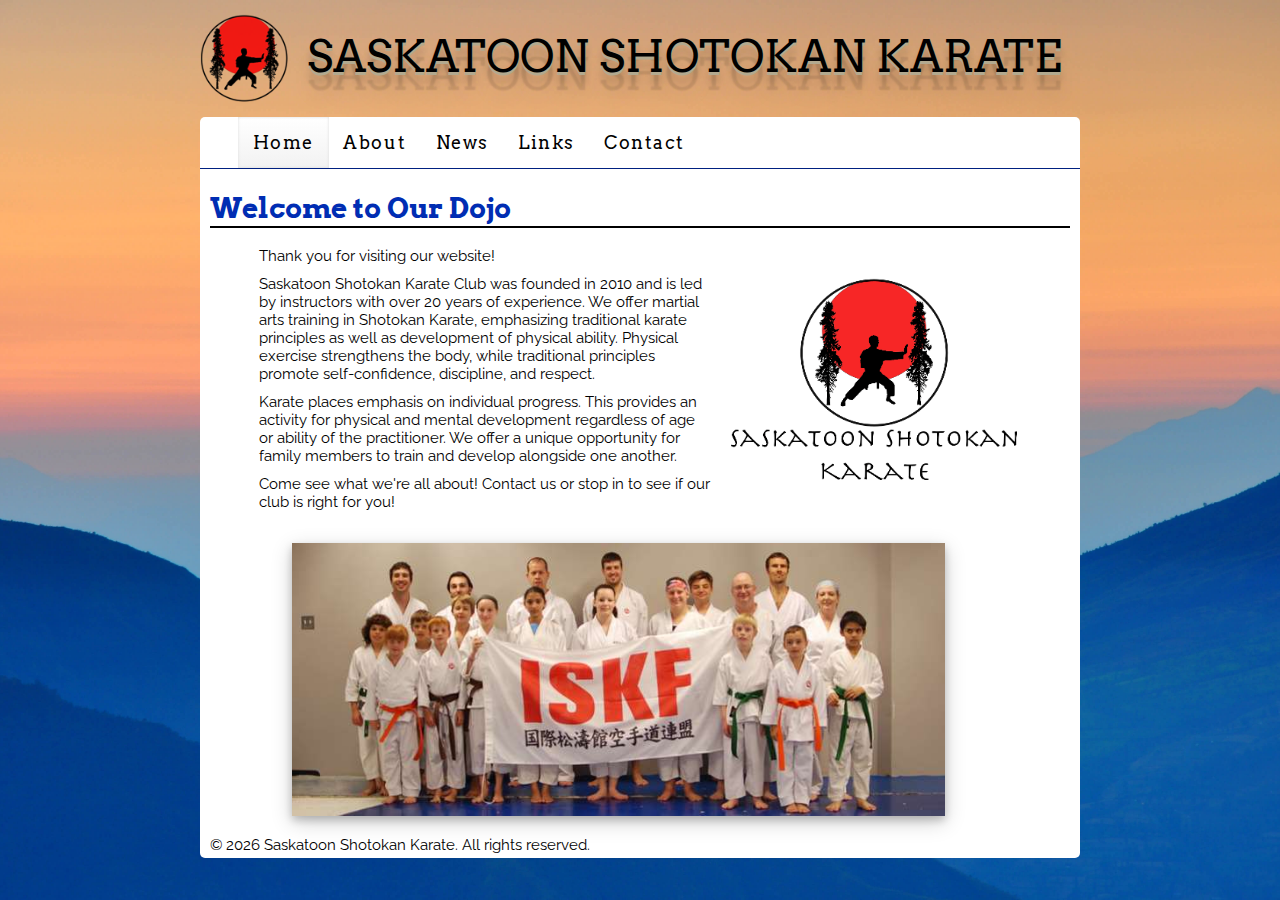
==== commit 564e69bd: "Update index.html" ====
--- a/index.html
+++ b/index.html
@@ -112,7 +112,7 @@
 <h2>Sensei Philip Boutin</h2>
 <div id="aboutInstructor">
 <div id="instructorPicture">
-<img height=100%; width=100%; src="images/senseiPhil2.jpeg"/>	
+<img style="border: 0.15vw solid black" height=100%; width=100%; src="images/senseiPhil2.jpeg"/>	
 </div>
 <div id="aboutMe">About Me:
 <p>
@@ -140,7 +140,7 @@
 <h2>Sensei Bradley Boutin</h2>
 <div id="aboutInstructor">
 <div id="instructorPicture">
-<img height=100%; width=100%; src="images/senseiBrad.jpeg"/>
+<img style="border: 0.15vw solid black" height=100%; width=100%; src="images/senseiBrad.jpeg"/>
 </div>
 <div id="aboutMe">About Me:
 <p>Sensei Brad started his karate career in the fall of 1997. He has been fortunate enough
@@ -158,7 +158,7 @@
 <h2>Sempai Dwayne Harris</h2>
 <div id="aboutInstructor">
 <div id="instructorPicture">
-<img height=100%; width=100%; src="images/sempaiDwayne.jpeg"/>
+<img style="border: 0.15vw solid black" height=100%; width=100%; src="images/sempaiDwayne.jpeg"/>
 </div>
 <div id="aboutMe">About Me:
 <p>
--- a/siteMinify.css
+++ b/siteMinify.css
@@ -1 +1 @@
-.indexContainer{display:flex;display:-webkit-box;display:-moz-box;display:-ms-flexbox;display:-webkit-flex;-webkit-justify-content:space-around;-moz-justify-content:space-around;justify-content:space-around;-webkit-align-items:center;align-items:center;width:95%;margin-bottom:1vw}.logoHeader{display:-webkit-box;display:-moz-box;display:-ms-flexbox;display:-webkit-flex;display:flex;-webkit-justify-content:space-around;-moz-justify-content:space-around;justify-content:space-around;-webkit-align-items:center;align-items:center;width:100%;}#welcomeStatement{width:60%}#largeLogo{width:35%}.webTitleLink{width:90%;height:100%;text-align:center;}a.webTitleLink:hover{text-decoration:none}.groupPhoto{width:80%;margin-top:1.5vw;box-shadow:0 4px 8px 0 rgba(0,0,0,.2),0 6px 20px 0 rgba(0,0,0,.19)}.main{padding:0.29vw;padding-left:0.8vw;padding-right:0.8vw;background-color:#fff;border-radius:0 0 5px 5px}.hidden{display:none}.nav{display:flex;display:-webkit-box;display:-moz-box;display:-ms-flexbox;display:-webkit-flex;-webkit-flex-flow:row wrap;-moz-flex-flow:row wrap;flex-flow:row wrap;-webkit-justify-content:flex-start;-moz-justify-content:flex-start;justify-content:flex-start}.navButton{height:100%}#navMenu{line-height:1;border-radius:5px 5px 0 0;-moz-border-radius:5px 5px 0 0;-webkit-border-radius:5px 5px 0 0;background:#fff;background:-moz-linear-gradient(top,#ffffff 0%,#ffffff 100%);background:-webkit-gradient(linear,left top,left bottom,color-stop(0%,#ffffff),color-stop(100%,#ffffff));background:-webkit-linear-gradient(top,#ffffff 0%,#ffffff 100%);background:-o-linear-gradient(top,#ffffff 0%,#ffffff 100%);background:-ms-linear-gradient(top,#ffffff 0%,#ffffff 100%);background:linear-gradient(to bottom,#ffffff 0%,#ffffff 100%);border-bottom:0.15vw solid #002080;width:auto}#navMenu button{background:#fff;background:-moz-linear-gradient(top,#ffffff 0%,#ffffff 100%);background:-webkit-gradient(linear,left top,left bottom,color-stop(0%,#ffffff),color-stop(100%,#ffffff));background:-webkit-linear-gradient(top,#ffffff 0%,#ffffff 100%);background:-o-linear-gradient(top,#ffffff 0%,#ffffff 100%);background:-ms-linear-gradient(top,#ffffff 0%,#ffffff 100%);background:linear-gradient(to bottom,#ffffff 0%,#ffffff 100%);color:#000;font-family:'Arvo',serif;font-size:/*17px*/1.4vw;letter-spacing:0.12vw;padding:1.15vw 1.15vw;text-decoration:none;border:none}#navMenu ul{list-style:none}#subMenu{position:absolute}#navMenu>ul>li>button.active,#navMenu>ul>li>button:hover{color:#000;box-shadow:inset 0 0 3px #d9d9d9;-moz-box-shadow:inset 0 0 3px #d9d9d9;-webkit-box-shadow:inset 0 0 3px #d9d9d9;background:#f2f2f2;background:-moz-linear-gradient(top,#ffffff 0%,#f2f2f2 100%);background:-webkit-gradient(linear,left top,left bottom,color-stop(0%,#ffffff),color-stop(100% #f2f2f2));background:-webkit-linear-gradient(top,#ffffff 0%,#f2f2f2 100%);background:-o-linear-gradient(top,#ffffff 0%,#f2f2f2 100%);background:-ms-linear-gradient(top,#ffff 0%,#f2f2f2 100%);background:linear-gradient(to bottom,#ffffff 0%,#f2f2f2 100%)}#navMenu>ul>li>ul>li>button{background:#002080;color:#fff;font-size:1.4vw;border-style:none;border-bottom:0.12vw solid #000}#navMenu>ul>li>ul>li>button:hover{background:#2e2ee3}body{font-family:'Arvo' serif;font-size:0.31vw;background-image:url(images/fuji-min.jpg);-moz-background-size:cover;-webkit-background-size:cover;background-size:cover;background-position:top center;background-repeat:no-repeat;background-attachment:fixed;background-color:#d9ad80;color:black;padding:3px}nav{margin-top:0.87vw}hr.style-one{border:0;height:0.1vw;width:80%;background:black}.fb-like{margin-top:50px}#instructorName{width:200px;text-align:left}#aboutInstructor{height:33vw;width:95%;margin-left:3.46vw;margin-bottom:3vw}#instructorPicture{width:30%;float:left;border:0.15vw solid black;box-shadow:0.6vw 0.6vw 0.3vw #888;display:inline-block;margin-top:3vw;}#aboutMe{margin-left:2vw;float:left;height:100%;width:50%;font-size:1.4vw;font-family:'Raleway',serif;display:inline-block}#calendar2{padding:0.28vw;padding-left:0.58vw;padding-right:0.57vw;font-family:'Arvo',serif;margin-bottom:0.87vw}#calendarHeader{width:100%;margin-left:auto;margin-right:auto;text-align:center;background:#002db3;background-image:linear-gradient(to right,white,#b3d9ff,#002db3,#b3d9ff,white)}#yearLabel{width:100%;margin-left:auto;margin-right:auto;text-align:center;vertical-align:middle;font-family:'Raleway',serif;font-size:1vw;color:white;text-shadow:2px 2px black;background:#002db3;background-image:linear-gradient(to right,white,#b3d9ff,#002db3,#b3d9ff,white)}#month{padding:0.3vw;padding-left:1vw;padding-right:1vw;vertical-align:middle;font-family:'Raleway',serif;font-size:1.75vw;display:inline-block;color:white;text-shadow:2px 2px black}#calendarButtonLeft,#calendarButtonRight{padding:0.29vw;padding-left:0.87vw;padding-right:0.87vw;background:none;border:none;vertical-align:middle;display:inline-block;font-size:1vw}#calendarButtonLeft:hover,#calendarButtonRight:hover{text-shadow:-1px -1px 0 #b3d9ff,1px -1px 0 #b3d9ff,-1px 1px 0 #b3d9ff,1px 1px 0 #b3d9ff}#week{padding:0.29vw;padding-left:0;padding-right:0;text-align:center;font-family:'Raleway',serif;/*border-radius:5px 5px 5px 5px;*/width:auto}#weekday{padding:0.58vw;width:5.9vw;text-align:center;display:inline-block;margin-left:0.12vw;margin-right:0.12vw;font-size:1vw}#calendarDay{padding:0.58vw;width:5.8vw;text-align:center;font-size:0.65vw;vertical-align:bottom;display:inline-block;background-color:#fff;border-radius:5px 5px 5px 5px;border:0.05vw solid black;margin-left:0.12vw;margin-right:0.12vw;height:5.8vw}#dayNumber{text-align:right;vertical-align:top;font-size:1vw;margin-bottom:0.5vw;color:black}.shotokanLogo{width:10%;}#webTitle{height:100%;width:100%;/*font-size:52px*/font-size:3.5vw;font-family:'Arvo',serif;font-weight:100;padding-top:1.5vw;padding-bottom:1.7vw;/*color:black*/color:#2c2c2c;text-shadow:3px 3px 0px #d5d5d5, 3px 3px 0px rgba(0,0,0,0.2);}#colorBox{border:0.11vw solid black;margin:0.58vw;height:1.5vw;width:1.5vw;display:inline-block;vertical-align:middle}#colorBoxText{text-align:left;vertical-align:middle;display:inline-block;padding-left:0.29vw;font-size:0.87vw}#colorBox.walterMurray{background:#60c}#colorBox.albertCommunityCentre{background:#c00}#colorBox.popeJohnPaulII{background:#093}.foot01{font-family:'Raleway';margin-top:20px;color:#941313}#addressInfo{color:black}#wrapper{margin-left:auto;margin-right:auto;width:70%}#contact_header{text-align:center}#map{margin-top:2vw;margin-bottom:2vw;text-align:center;padding:0 0 0 0}#feesP{float:left;margin-top:20px;margin-bottom:20px}h1{font-family:'Arvo',serif;border-bottom:0.2vw solid black;color:#002db3;font-size:/*30px*/2.2vw}h2{font-family:'Arvo',serif;color:dimgray;font-size:1.7vw;text-align:left}h3{font-family:'Arvo',serif;color:black;font-size:14px;text-align:left}table{width:100%}table,th,td{border-collapse:collapse;padding:0.3vw;font-family:'Raleway',serif}th{text-align:left;color:black;background-color:#b3d9ff;border:0.15vw solid black;font-size:1.2vw;}table tr{background-color:ffffff}tr{margin-left:50px}td{color:black;text-align:center;border:0.15vw solid black;font-size:1.2vw;}p{padding-left:3vw;margin:0;font-size:/*15px*/1.2vw;font-family:Raleway;color:black}p.dojoKun{font-weight:700;font-style:italic}ul{padding-left:3vw;margin:0;font-family:Raleway}a{text-decoration:none;color:blue;font-size:1.2vw;font-family:Raleway}a.news{padding-left:3vw}a:hover{text-decoration:underline}.highlight{text-shadow:-1px 0 white,0 1px white,1px 0 white,0 -1px white}#calendarDay.diffMonth{background-color:#cce6ff}
+.indexContainer{display:flex;display:-webkit-box;display:-moz-box;display:-ms-flexbox;display:-webkit-flex;-webkit-justify-content:space-around;-moz-justify-content:space-around;justify-content:space-around;-webkit-align-items:center;align-items:center;width:95%;margin-bottom:1vw}.logoHeader{display:-webkit-box;display:-moz-box;display:-ms-flexbox;display:-webkit-flex;display:flex;-webkit-justify-content:space-around;-moz-justify-content:space-around;justify-content:space-around;-webkit-align-items:center;align-items:center;width:100%;}#welcomeStatement{width:60%}#largeLogo{width:35%}.webTitleLink{width:90%;height:100%;text-align:center;}a.webTitleLink:hover{text-decoration:none}.groupPhoto{width:80%;margin-top:1.5vw;box-shadow:0 4px 8px 0 rgba(0,0,0,.2),0 6px 20px 0 rgba(0,0,0,.19)}.main{padding:0.29vw;padding-left:0.8vw;padding-right:0.8vw;background-color:#fff;border-radius:0 0 5px 5px}.hidden{display:none}.nav{display:flex;display:-webkit-box;display:-moz-box;display:-ms-flexbox;display:-webkit-flex;-webkit-flex-flow:row wrap;-moz-flex-flow:row wrap;flex-flow:row wrap;-webkit-justify-content:flex-start;-moz-justify-content:flex-start;justify-content:flex-start}.navButton{height:100%}#navMenu{line-height:1;border-radius:5px 5px 0 0;-moz-border-radius:5px 5px 0 0;-webkit-border-radius:5px 5px 0 0;background:#fff;background:-moz-linear-gradient(top,#ffffff 0%,#ffffff 100%);background:-webkit-gradient(linear,left top,left bottom,color-stop(0%,#ffffff),color-stop(100%,#ffffff));background:-webkit-linear-gradient(top,#ffffff 0%,#ffffff 100%);background:-o-linear-gradient(top,#ffffff 0%,#ffffff 100%);background:-ms-linear-gradient(top,#ffffff 0%,#ffffff 100%);background:linear-gradient(to bottom,#ffffff 0%,#ffffff 100%);border-bottom:0.15vw solid #002080;width:auto}#navMenu button{background:#fff;background:-moz-linear-gradient(top,#ffffff 0%,#ffffff 100%);background:-webkit-gradient(linear,left top,left bottom,color-stop(0%,#ffffff),color-stop(100%,#ffffff));background:-webkit-linear-gradient(top,#ffffff 0%,#ffffff 100%);background:-o-linear-gradient(top,#ffffff 0%,#ffffff 100%);background:-ms-linear-gradient(top,#ffffff 0%,#ffffff 100%);background:linear-gradient(to bottom,#ffffff 0%,#ffffff 100%);color:#000;font-family:'Arvo',serif;font-size:/*17px*/1.4vw;letter-spacing:0.12vw;padding:1.15vw 1.15vw;text-decoration:none;border:none}#navMenu ul{list-style:none}#subMenu{position:absolute}#navMenu>ul>li>button.active,#navMenu>ul>li>button:hover{color:#000;box-shadow:inset 0 0 3px #d9d9d9;-moz-box-shadow:inset 0 0 3px #d9d9d9;-webkit-box-shadow:inset 0 0 3px #d9d9d9;background:#f2f2f2;background:-moz-linear-gradient(top,#ffffff 0%,#f2f2f2 100%);background:-webkit-gradient(linear,left top,left bottom,color-stop(0%,#ffffff),color-stop(100% #f2f2f2));background:-webkit-linear-gradient(top,#ffffff 0%,#f2f2f2 100%);background:-o-linear-gradient(top,#ffffff 0%,#f2f2f2 100%);background:-ms-linear-gradient(top,#ffff 0%,#f2f2f2 100%);background:linear-gradient(to bottom,#ffffff 0%,#f2f2f2 100%)}#navMenu>ul>li>ul>li>button{background:#002080;color:#fff;font-size:1.4vw;border-style:none;border-bottom:0.12vw solid #000}#navMenu>ul>li>ul>li>button:hover{background:#2e2ee3}body{font-family:'Arvo' serif;font-size:0.31vw;background-image:url(images/fuji-min.jpg);-moz-background-size:cover;-webkit-background-size:cover;background-size:cover;background-position:top center;background-repeat:no-repeat;background-attachment:fixed;background-color:#d9ad80;color:black;padding:3px}nav{margin-top:0.87vw}hr.style-one{border:0;height:0.1vw;width:80%;background:black}.fb-like{margin-top:50px}#instructorName{width:200px;text-align:left}#aboutInstructor{height:33vw;width:95%;margin-left:3.46vw;margin-bottom:3vw}#instructorPicture{width:30%;float:left;border:0.15vw solid black;box-shadow:0.6vw 0.6vw 0.3vw #888;display:inline-block;margin-top:3vw;}#aboutMe{margin-left:2vw;float:left;height:100%;width:50%;font-size:1.4vw;font-family:'Raleway',serif;display:inline-block}#calendar2{padding:0.28vw;padding-left:0.58vw;padding-right:0.57vw;font-family:'Arvo',serif;margin-bottom:0.87vw}#calendarHeader{width:100%;margin-left:auto;margin-right:auto;text-align:center;background:#002db3;background-image:linear-gradient(to right,white,#b3d9ff,#002db3,#b3d9ff,white)}#yearLabel{width:100%;margin-left:auto;margin-right:auto;text-align:center;vertical-align:middle;font-family:'Raleway',serif;font-size:1vw;color:white;text-shadow:2px 2px black;background:#002db3;background-image:linear-gradient(to right,white,#b3d9ff,#002db3,#b3d9ff,white)}#month{padding:0.3vw;padding-left:1vw;padding-right:1vw;vertical-align:middle;font-family:'Raleway',serif;font-size:1.75vw;display:inline-block;color:white;text-shadow:2px 2px black}#calendarButtonLeft,#calendarButtonRight{padding:0.29vw;padding-left:0.87vw;padding-right:0.87vw;background:none;border:none;vertical-align:middle;display:inline-block;font-size:1vw}#calendarButtonLeft:hover,#calendarButtonRight:hover{text-shadow:-1px -1px 0 #b3d9ff,1px -1px 0 #b3d9ff,-1px 1px 0 #b3d9ff,1px 1px 0 #b3d9ff}#week{padding:0.29vw;padding-left:0;padding-right:0;text-align:center;font-family:'Raleway',serif;/*border-radius:5px 5px 5px 5px;*/width:auto}#weekday{padding:0.58vw;width:5.9vw;text-align:center;display:inline-block;margin-left:0.12vw;margin-right:0.12vw;font-size:1vw}#calendarDay{padding:0.58vw;width:5.8vw;text-align:center;font-size:0.65vw;vertical-align:bottom;display:inline-block;background-color:#fff;border-radius:5px 5px 5px 5px;border:0.05vw solid black;margin-left:0.12vw;margin-right:0.12vw;height:5.8vw}#dayNumber{text-align:right;vertical-align:top;font-size:1vw;margin-bottom:0.5vw;color:black}.shotokanLogo{width:10%;}#webTitle{height:100%;width:100%;/*font-size:52px*/font-size:3.4vw;font-family:'Arvo',serif;font-weight:100;padding-top:1.5vw;padding-bottom:1.7vw;color:black;text-shadow:0vw 0.2vw 0vw #b2a98f,0vw 0.8vw 0.6vw rgba(0,0,0,0.15),0vw 1.4vw 0.12vw rgba(0,0,0,0.1),0vw 1.8vw 1.5vw rgba(0,0,0,0.1);}#colorBox{border:0.11vw solid black;margin:0.58vw;height:1.5vw;width:1.5vw;display:inline-block;vertical-align:middle}#colorBoxText{text-align:left;vertical-align:middle;display:inline-block;padding-left:0.29vw;font-size:0.87vw}#colorBox.walterMurray{background:#60c}#colorBox.albertCommunityCentre{background:#c00}#colorBox.popeJohnPaulII{background:#093}.foot01{font-family:'Raleway';margin-top:20px;color:#941313}#addressInfo{color:black}#wrapper{margin-left:auto;margin-right:auto;width:70%}#contact_header{text-align:center}#map{margin-top:2vw;margin-bottom:2vw;text-align:center;padding:0 0 0 0}#feesP{float:left;margin-top:1.2vw;margin-bottom:1.2vw}h1{font-family:'Arvo',serif;border-bottom:0.2vw solid black;color:#002db3;font-size:/*30px*/2.2vw}h2{font-family:'Arvo',serif;color:dimgray;font-size:1.7vw;text-align:left}h3{font-family:'Arvo',serif;color:black;font-size:14px;text-align:left}table{width:100%}table,th,td{border-collapse:collapse;padding:0.3vw;font-family:'Raleway',serif}th{text-align:left;color:black;background-color:#b3d9ff;border:0.15vw solid black;font-size:1.2vw;}table tr{background-color:ffffff}tr{margin-left:50px}td{color:black;text-align:center;border:0.15vw solid black;font-size:1.2vw;}p{padding-left:3vw;margin:0;font-size:/*15px*/1.2vw;font-family:Raleway;color:black}p.dojoKun{font-weight:700;font-style:italic}ul{padding-left:3vw;margin:0;font-family:Raleway}a{text-decoration:none;color:blue;font-size:1.2vw;font-family:Raleway}a.news{padding-left:3vw}a:hover{text-decoration:underline}.highlight{text-shadow:-1px 0 white,0 1px white,1px 0 white,0 -1px white}#calendarDay.diffMonth{background-color:#cce6ff}
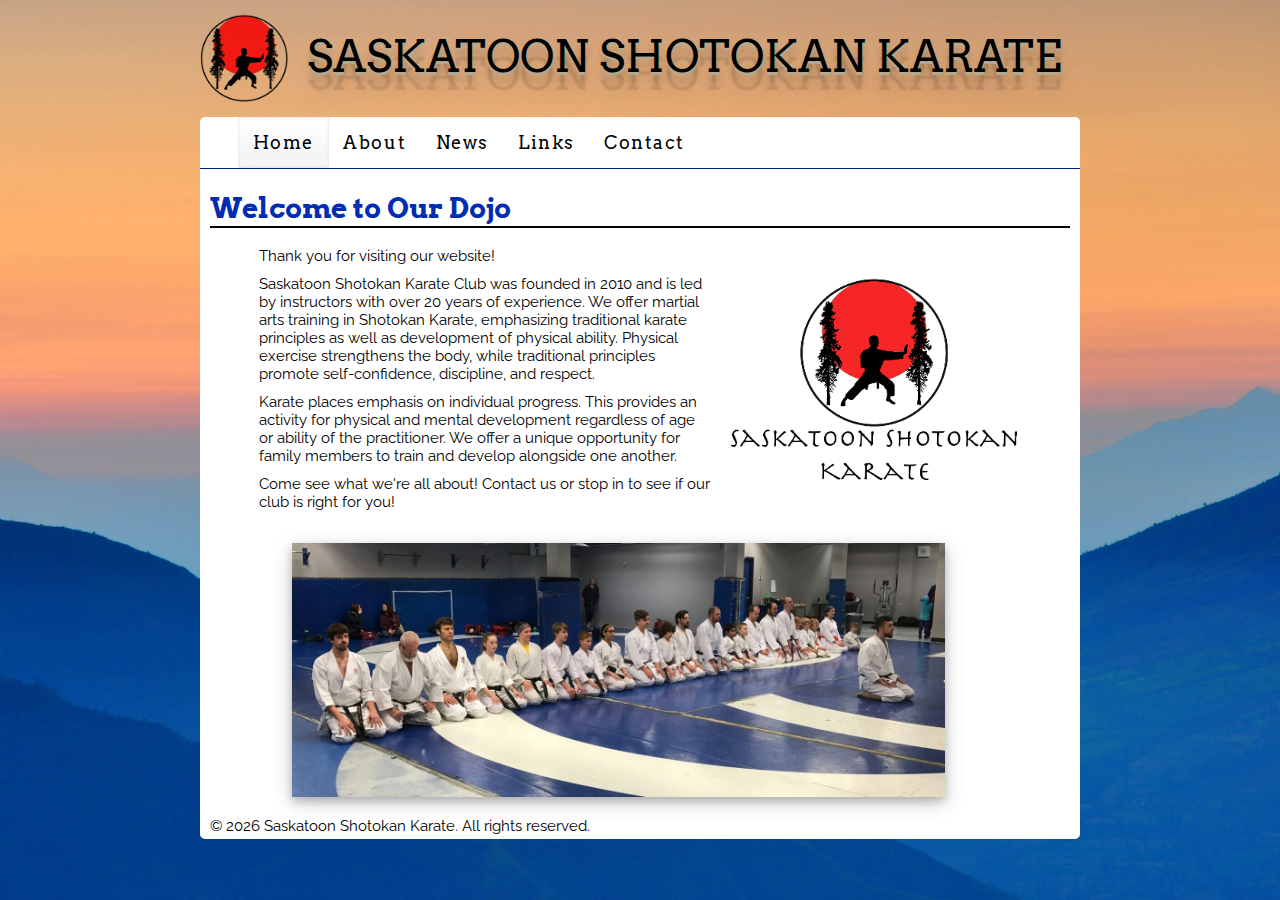
==== commit 928d9f8a: "Update index.html" ====
--- a/index.html
+++ b/index.html
@@ -65,7 +65,7 @@
 <img src="images/saskShotokanLogoThick1.png" style="float:right;width:100%;"/>
 </div>
 </div>
-<div class='indexContainer'><img class="groupPhoto" src="images/dojoGroupPhoto.jpg"/></div>
+<div class='indexContainer'><img class="groupPhoto" src="images/bowin.jpg"/></div>
 <div style="margin-top:1.5vw" class="fb-like" data-href="https://chel-grd.github.io/karate/index.html" data-layout="button_count" data-action="like" data-size="small" data-show-faces="true" data-share="true"></div>
 <footer class="foot01"></footer>
 </div>
@@ -112,7 +112,7 @@
 <h2>Sensei Philip Boutin</h2>
 <div id="aboutInstructor">
 <div id="instructorPicture">
-<img style="border: 0.15vw solid black" height=100%; width=100%; src="images/senseiPhil2.jpeg"/>	
+<img style="border:0.15vw solid black;box-shadow:0.6vw 0.6vw 0.3vw #888;" height=100%; width=100%; src="images/senseiPhil2.jpeg"/>	
 </div>
 <div id="aboutMe">About Me:
 <p>
@@ -140,7 +140,7 @@
 <h2>Sensei Bradley Boutin</h2>
 <div id="aboutInstructor">
 <div id="instructorPicture">
-<img style="border: 0.15vw solid black" height=100%; width=100%; src="images/senseiBrad.jpeg"/>
+<img style="border:0.15vw solid black;box-shadow:0.6vw 0.6vw 0.3vw #888;" height=100%; width=100%; src="images/senseiBrad.jpeg"/>
 </div>
 <div id="aboutMe">About Me:
 <p>Sensei Brad started his karate career in the fall of 1997. He has been fortunate enough
@@ -158,7 +158,7 @@
 <h2>Sempai Dwayne Harris</h2>
 <div id="aboutInstructor">
 <div id="instructorPicture">
-<img style="border: 0.15vw solid black" height=100%; width=100%; src="images/sempaiDwayne.jpeg"/>
+<img style="border:0.15vw solid black;box-shadow:0.6vw 0.6vw 0.3vw #888;" height=100%; width=100%; src="images/sempaiDwayne.jpeg"/>
 </div>
 <div id="aboutMe">About Me:
 <p>
@@ -240,6 +240,7 @@
 <li><a href="http://iskf.com/" style="font-family:Raleway">International Shotokan Karate Federation (ISKF)</a></li>
 <li><a href="http://www.iskfcanada.ca/" style="font-family:Raleway">ISKF Canada</a></li>
 </ul>	
+<div class='indexContainer'><img class="groupPhoto" src="images/dojoGroupPhoto.jpg"/></div>
 <footer class="foot01"></footer>
 </div>
 <!-- END LINKS -->
--- a/siteMinify.css
+++ b/siteMinify.css
@@ -1 +1 @@
-.indexContainer{display:flex;display:-webkit-box;display:-moz-box;display:-ms-flexbox;display:-webkit-flex;-webkit-justify-content:space-around;-moz-justify-content:space-around;justify-content:space-around;-webkit-align-items:center;align-items:center;width:95%;margin-bottom:1vw}.logoHeader{display:-webkit-box;display:-moz-box;display:-ms-flexbox;display:-webkit-flex;display:flex;-webkit-justify-content:space-around;-moz-justify-content:space-around;justify-content:space-around;-webkit-align-items:center;align-items:center;width:100%;}#welcomeStatement{width:60%}#largeLogo{width:35%}.webTitleLink{width:90%;height:100%;text-align:center;}a.webTitleLink:hover{text-decoration:none}.groupPhoto{width:80%;margin-top:1.5vw;box-shadow:0 4px 8px 0 rgba(0,0,0,.2),0 6px 20px 0 rgba(0,0,0,.19)}.main{padding:0.29vw;padding-left:0.8vw;padding-right:0.8vw;background-color:#fff;border-radius:0 0 5px 5px}.hidden{display:none}.nav{display:flex;display:-webkit-box;display:-moz-box;display:-ms-flexbox;display:-webkit-flex;-webkit-flex-flow:row wrap;-moz-flex-flow:row wrap;flex-flow:row wrap;-webkit-justify-content:flex-start;-moz-justify-content:flex-start;justify-content:flex-start}.navButton{height:100%}#navMenu{line-height:1;border-radius:5px 5px 0 0;-moz-border-radius:5px 5px 0 0;-webkit-border-radius:5px 5px 0 0;background:#fff;background:-moz-linear-gradient(top,#ffffff 0%,#ffffff 100%);background:-webkit-gradient(linear,left top,left bottom,color-stop(0%,#ffffff),color-stop(100%,#ffffff));background:-webkit-linear-gradient(top,#ffffff 0%,#ffffff 100%);background:-o-linear-gradient(top,#ffffff 0%,#ffffff 100%);background:-ms-linear-gradient(top,#ffffff 0%,#ffffff 100%);background:linear-gradient(to bottom,#ffffff 0%,#ffffff 100%);border-bottom:0.15vw solid #002080;width:auto}#navMenu button{background:#fff;background:-moz-linear-gradient(top,#ffffff 0%,#ffffff 100%);background:-webkit-gradient(linear,left top,left bottom,color-stop(0%,#ffffff),color-stop(100%,#ffffff));background:-webkit-linear-gradient(top,#ffffff 0%,#ffffff 100%);background:-o-linear-gradient(top,#ffffff 0%,#ffffff 100%);background:-ms-linear-gradient(top,#ffffff 0%,#ffffff 100%);background:linear-gradient(to bottom,#ffffff 0%,#ffffff 100%);color:#000;font-family:'Arvo',serif;font-size:/*17px*/1.4vw;letter-spacing:0.12vw;padding:1.15vw 1.15vw;text-decoration:none;border:none}#navMenu ul{list-style:none}#subMenu{position:absolute}#navMenu>ul>li>button.active,#navMenu>ul>li>button:hover{color:#000;box-shadow:inset 0 0 3px #d9d9d9;-moz-box-shadow:inset 0 0 3px #d9d9d9;-webkit-box-shadow:inset 0 0 3px #d9d9d9;background:#f2f2f2;background:-moz-linear-gradient(top,#ffffff 0%,#f2f2f2 100%);background:-webkit-gradient(linear,left top,left bottom,color-stop(0%,#ffffff),color-stop(100% #f2f2f2));background:-webkit-linear-gradient(top,#ffffff 0%,#f2f2f2 100%);background:-o-linear-gradient(top,#ffffff 0%,#f2f2f2 100%);background:-ms-linear-gradient(top,#ffff 0%,#f2f2f2 100%);background:linear-gradient(to bottom,#ffffff 0%,#f2f2f2 100%)}#navMenu>ul>li>ul>li>button{background:#002080;color:#fff;font-size:1.4vw;border-style:none;border-bottom:0.12vw solid #000}#navMenu>ul>li>ul>li>button:hover{background:#2e2ee3}body{font-family:'Arvo' serif;font-size:0.31vw;background-image:url(images/fuji-min.jpg);-moz-background-size:cover;-webkit-background-size:cover;background-size:cover;background-position:top center;background-repeat:no-repeat;background-attachment:fixed;background-color:#d9ad80;color:black;padding:3px}nav{margin-top:0.87vw}hr.style-one{border:0;height:0.1vw;width:80%;background:black}.fb-like{margin-top:50px}#instructorName{width:200px;text-align:left}#aboutInstructor{height:33vw;width:95%;margin-left:3.46vw;margin-bottom:3vw}#instructorPicture{width:30%;float:left;border:0.15vw solid black;box-shadow:0.6vw 0.6vw 0.3vw #888;display:inline-block;margin-top:3vw;}#aboutMe{margin-left:2vw;float:left;height:100%;width:50%;font-size:1.4vw;font-family:'Raleway',serif;display:inline-block}#calendar2{padding:0.28vw;padding-left:0.58vw;padding-right:0.57vw;font-family:'Arvo',serif;margin-bottom:0.87vw}#calendarHeader{width:100%;margin-left:auto;margin-right:auto;text-align:center;background:#002db3;background-image:linear-gradient(to right,white,#b3d9ff,#002db3,#b3d9ff,white)}#yearLabel{width:100%;margin-left:auto;margin-right:auto;text-align:center;vertical-align:middle;font-family:'Raleway',serif;font-size:1vw;color:white;text-shadow:2px 2px black;background:#002db3;background-image:linear-gradient(to right,white,#b3d9ff,#002db3,#b3d9ff,white)}#month{padding:0.3vw;padding-left:1vw;padding-right:1vw;vertical-align:middle;font-family:'Raleway',serif;font-size:1.75vw;display:inline-block;color:white;text-shadow:2px 2px black}#calendarButtonLeft,#calendarButtonRight{padding:0.29vw;padding-left:0.87vw;padding-right:0.87vw;background:none;border:none;vertical-align:middle;display:inline-block;font-size:1vw}#calendarButtonLeft:hover,#calendarButtonRight:hover{text-shadow:-1px -1px 0 #b3d9ff,1px -1px 0 #b3d9ff,-1px 1px 0 #b3d9ff,1px 1px 0 #b3d9ff}#week{padding:0.29vw;padding-left:0;padding-right:0;text-align:center;font-family:'Raleway',serif;/*border-radius:5px 5px 5px 5px;*/width:auto}#weekday{padding:0.58vw;width:5.9vw;text-align:center;display:inline-block;margin-left:0.12vw;margin-right:0.12vw;font-size:1vw}#calendarDay{padding:0.58vw;width:5.8vw;text-align:center;font-size:0.65vw;vertical-align:bottom;display:inline-block;background-color:#fff;border-radius:5px 5px 5px 5px;border:0.05vw solid black;margin-left:0.12vw;margin-right:0.12vw;height:5.8vw}#dayNumber{text-align:right;vertical-align:top;font-size:1vw;margin-bottom:0.5vw;color:black}.shotokanLogo{width:10%;}#webTitle{height:100%;width:100%;/*font-size:52px*/font-size:3.4vw;font-family:'Arvo',serif;font-weight:100;padding-top:1.5vw;padding-bottom:1.7vw;color:black;text-shadow:0vw 0.2vw 0vw #b2a98f,0vw 0.8vw 0.6vw rgba(0,0,0,0.15),0vw 1.4vw 0.12vw rgba(0,0,0,0.1),0vw 1.8vw 1.5vw rgba(0,0,0,0.1);}#colorBox{border:0.11vw solid black;margin:0.58vw;height:1.5vw;width:1.5vw;display:inline-block;vertical-align:middle}#colorBoxText{text-align:left;vertical-align:middle;display:inline-block;padding-left:0.29vw;font-size:0.87vw}#colorBox.walterMurray{background:#60c}#colorBox.albertCommunityCentre{background:#c00}#colorBox.popeJohnPaulII{background:#093}.foot01{font-family:'Raleway';margin-top:20px;color:#941313}#addressInfo{color:black}#wrapper{margin-left:auto;margin-right:auto;width:70%}#contact_header{text-align:center}#map{margin-top:2vw;margin-bottom:2vw;text-align:center;padding:0 0 0 0}#feesP{float:left;margin-top:1.2vw;margin-bottom:1.2vw}h1{font-family:'Arvo',serif;border-bottom:0.2vw solid black;color:#002db3;font-size:/*30px*/2.2vw}h2{font-family:'Arvo',serif;color:dimgray;font-size:1.7vw;text-align:left}h3{font-family:'Arvo',serif;color:black;font-size:14px;text-align:left}table{width:100%}table,th,td{border-collapse:collapse;padding:0.3vw;font-family:'Raleway',serif}th{text-align:left;color:black;background-color:#b3d9ff;border:0.15vw solid black;font-size:1.2vw;}table tr{background-color:ffffff}tr{margin-left:50px}td{color:black;text-align:center;border:0.15vw solid black;font-size:1.2vw;}p{padding-left:3vw;margin:0;font-size:/*15px*/1.2vw;font-family:Raleway;color:black}p.dojoKun{font-weight:700;font-style:italic}ul{padding-left:3vw;margin:0;font-family:Raleway}a{text-decoration:none;color:blue;font-size:1.2vw;font-family:Raleway}a.news{padding-left:3vw}a:hover{text-decoration:underline}.highlight{text-shadow:-1px 0 white,0 1px white,1px 0 white,0 -1px white}#calendarDay.diffMonth{background-color:#cce6ff}
+.indexContainer{display:flex;display:-webkit-box;display:-moz-box;display:-ms-flexbox;display:-webkit-flex;-webkit-justify-content:space-around;-moz-justify-content:space-around;justify-content:space-around;-webkit-align-items:center;align-items:center;width:95%;margin-bottom:1vw}.logoHeader{display:-webkit-box;display:-moz-box;display:-ms-flexbox;display:-webkit-flex;display:flex;-webkit-justify-content:space-around;-moz-justify-content:space-around;justify-content:space-around;-webkit-align-items:center;align-items:center;width:100%;}#welcomeStatement{width:60%}#largeLogo{width:35%}.webTitleLink{width:90%;height:100%;text-align:center;}a.webTitleLink:hover{text-decoration:none}.groupPhoto{width:80%;margin-top:1.5vw;box-shadow:0 4px 8px 0 rgba(0,0,0,.2),0 6px 20px 0 rgba(0,0,0,.19)}.main{padding:0.29vw;padding-left:0.8vw;padding-right:0.8vw;background-color:#fff;border-radius:0 0 5px 5px}.hidden{display:none}.nav{display:flex;display:-webkit-box;display:-moz-box;display:-ms-flexbox;display:-webkit-flex;-webkit-flex-flow:row wrap;-moz-flex-flow:row wrap;flex-flow:row wrap;-webkit-justify-content:flex-start;-moz-justify-content:flex-start;justify-content:flex-start}.navButton{height:100%}#navMenu{line-height:1;border-radius:5px 5px 0 0;-moz-border-radius:5px 5px 0 0;-webkit-border-radius:5px 5px 0 0;background:#fff;background:-moz-linear-gradient(top,#ffffff 0%,#ffffff 100%);background:-webkit-gradient(linear,left top,left bottom,color-stop(0%,#ffffff),color-stop(100%,#ffffff));background:-webkit-linear-gradient(top,#ffffff 0%,#ffffff 100%);background:-o-linear-gradient(top,#ffffff 0%,#ffffff 100%);background:-ms-linear-gradient(top,#ffffff 0%,#ffffff 100%);background:linear-gradient(to bottom,#ffffff 0%,#ffffff 100%);border-bottom:0.15vw solid #002080;width:auto}#navMenu button{background:#fff;background:-moz-linear-gradient(top,#ffffff 0%,#ffffff 100%);background:-webkit-gradient(linear,left top,left bottom,color-stop(0%,#ffffff),color-stop(100%,#ffffff));background:-webkit-linear-gradient(top,#ffffff 0%,#ffffff 100%);background:-o-linear-gradient(top,#ffffff 0%,#ffffff 100%);background:-ms-linear-gradient(top,#ffffff 0%,#ffffff 100%);background:linear-gradient(to bottom,#ffffff 0%,#ffffff 100%);color:#000;font-family:'Arvo',serif;font-size:/*17px*/1.4vw;letter-spacing:0.12vw;padding:1.15vw 1.15vw;text-decoration:none;border:none}#navMenu ul{list-style:none}#subMenu{position:absolute}#navMenu>ul>li>button.active,#navMenu>ul>li>button:hover{color:#000;box-shadow:inset 0 0 3px #d9d9d9;-moz-box-shadow:inset 0 0 3px #d9d9d9;-webkit-box-shadow:inset 0 0 3px #d9d9d9;background:#f2f2f2;background:-moz-linear-gradient(top,#ffffff 0%,#f2f2f2 100%);background:-webkit-gradient(linear,left top,left bottom,color-stop(0%,#ffffff),color-stop(100% #f2f2f2));background:-webkit-linear-gradient(top,#ffffff 0%,#f2f2f2 100%);background:-o-linear-gradient(top,#ffffff 0%,#f2f2f2 100%);background:-ms-linear-gradient(top,#ffff 0%,#f2f2f2 100%);background:linear-gradient(to bottom,#ffffff 0%,#f2f2f2 100%)}#navMenu>ul>li>ul>li>button{background:#002080;color:#fff;font-size:1.4vw;border-style:none;border-bottom:0.12vw solid #000}#navMenu>ul>li>ul>li>button:hover{background:#2e2ee3}body{font-family:'Arvo' serif;font-size:0.31vw;background-image:url(images/fuji-min.jpg);-moz-background-size:cover;-webkit-background-size:cover;background-size:cover;background-position:top center;background-repeat:no-repeat;background-attachment:fixed;background-color:#d9ad80;color:black;padding:3px}nav{margin-top:0.87vw}hr.style-one{border:0;height:0.1vw;width:80%;background:black}.fb-like{margin-top:50px}#instructorName{width:200px;text-align:left}#aboutInstructor{height:33vw;width:95%;margin-left:3.46vw;margin-bottom:3vw}#instructorPicture{width:30%;float:left;/*border:0.15vw solid black;box-shadow:0.6vw 0.6vw 0.3vw #888;*/display:inline-block;margin-top:3vw;}#aboutMe{margin-left:2vw;float:left;height:100%;width:50%;font-size:1.4vw;font-family:'Raleway',serif;display:inline-block}#calendar2{padding:0.28vw;padding-left:0.58vw;padding-right:0.57vw;font-family:'Arvo',serif;margin-bottom:0.87vw}#calendarHeader{width:100%;margin-left:auto;margin-right:auto;text-align:center;background:#002db3;background-image:linear-gradient(to right,white,#b3d9ff,#002db3,#b3d9ff,white)}#yearLabel{width:100%;margin-left:auto;margin-right:auto;text-align:center;vertical-align:middle;font-family:'Raleway',serif;font-size:1vw;color:white;text-shadow:2px 2px black;background:#002db3;background-image:linear-gradient(to right,white,#b3d9ff,#002db3,#b3d9ff,white)}#month{padding:0.3vw;padding-left:1vw;padding-right:1vw;vertical-align:middle;font-family:'Raleway',serif;font-size:1.75vw;display:inline-block;color:white;text-shadow:2px 2px black}#calendarButtonLeft,#calendarButtonRight{padding:0.29vw;padding-left:0.87vw;padding-right:0.87vw;background:none;border:none;vertical-align:middle;display:inline-block;font-size:1vw}#calendarButtonLeft:hover,#calendarButtonRight:hover{text-shadow:-1px -1px 0 #b3d9ff,1px -1px 0 #b3d9ff,-1px 1px 0 #b3d9ff,1px 1px 0 #b3d9ff}#week{padding:0.29vw;padding-left:0;padding-right:0;text-align:center;font-family:'Raleway',serif;/*border-radius:5px 5px 5px 5px;*/width:auto}#weekday{padding:0.58vw;width:5.9vw;text-align:center;display:inline-block;margin-left:0.12vw;margin-right:0.12vw;font-size:1vw}#calendarDay{padding:0.58vw;width:5.8vw;text-align:center;font-size:0.65vw;vertical-align:bottom;display:inline-block;background-color:#fff;border-radius:5px 5px 5px 5px;border:0.05vw solid black;margin-left:0.12vw;margin-right:0.12vw;height:5.8vw}#dayNumber{text-align:right;vertical-align:top;font-size:1vw;margin-bottom:0.5vw;color:black}.shotokanLogo{width:10%;}#webTitle{height:100%;width:100%;/*font-size:52px*/font-size:3.4vw;font-family:'Arvo',serif;font-weight:100;padding-top:1.5vw;padding-bottom:1.7vw;color:black;text-shadow:0vw 0.2vw 0vw #b2a98f,0vw 0.8vw 0.6vw rgba(0,0,0,0.15),0vw 1.4vw 0.12vw rgba(0,0,0,0.1),0vw 1.8vw 1.5vw rgba(0,0,0,0.1);}#colorBox{border:0.11vw solid black;margin:0.58vw;height:1.5vw;width:1.5vw;display:inline-block;vertical-align:middle}#colorBoxText{text-align:left;vertical-align:middle;display:inline-block;padding-left:0.29vw;font-size:0.87vw}#colorBox.walterMurray{background:#60c}#colorBox.albertCommunityCentre{background:#c00}#colorBox.popeJohnPaulII{background:#093}.foot01{font-family:'Raleway';margin-top:20px;color:#941313}#addressInfo{color:black}#wrapper{margin-left:auto;margin-right:auto;width:70%}#contact_header{text-align:center}#map{margin-top:2vw;margin-bottom:2vw;text-align:center;padding:0 0 0 0}#feesP{float:left;margin-top:1.2vw;margin-bottom:1.2vw}h1{font-family:'Arvo',serif;border-bottom:0.2vw solid black;color:#002db3;font-size:/*30px*/2.2vw}h2{font-family:'Arvo',serif;color:dimgray;font-size:1.7vw;text-align:left}h3{font-family:'Arvo',serif;color:black;font-size:14px;text-align:left}table{width:100%}table,th,td{border-collapse:collapse;padding:0.3vw;font-family:'Raleway',serif}th{text-align:left;color:black;background-color:#b3d9ff;border:0.15vw solid black;font-size:1.2vw;}table tr{background-color:ffffff}tr{margin-left:50px}td{color:black;text-align:center;border:0.15vw solid black;font-size:1.2vw;}p{padding-left:3vw;margin:0;font-size:/*15px*/1.2vw;font-family:Raleway;color:black}p.dojoKun{font-weight:700;font-style:italic}ul{padding-left:3vw;margin:0;font-family:Raleway}a{text-decoration:none;color:blue;font-size:1.2vw;font-family:Raleway}a.news{padding-left:3vw}a:hover{text-decoration:underline}.highlight{text-shadow:-1px 0 white,0 1px white,1px 0 white,0 -1px white}#calendarDay.diffMonth{background-color:#cce6ff}
